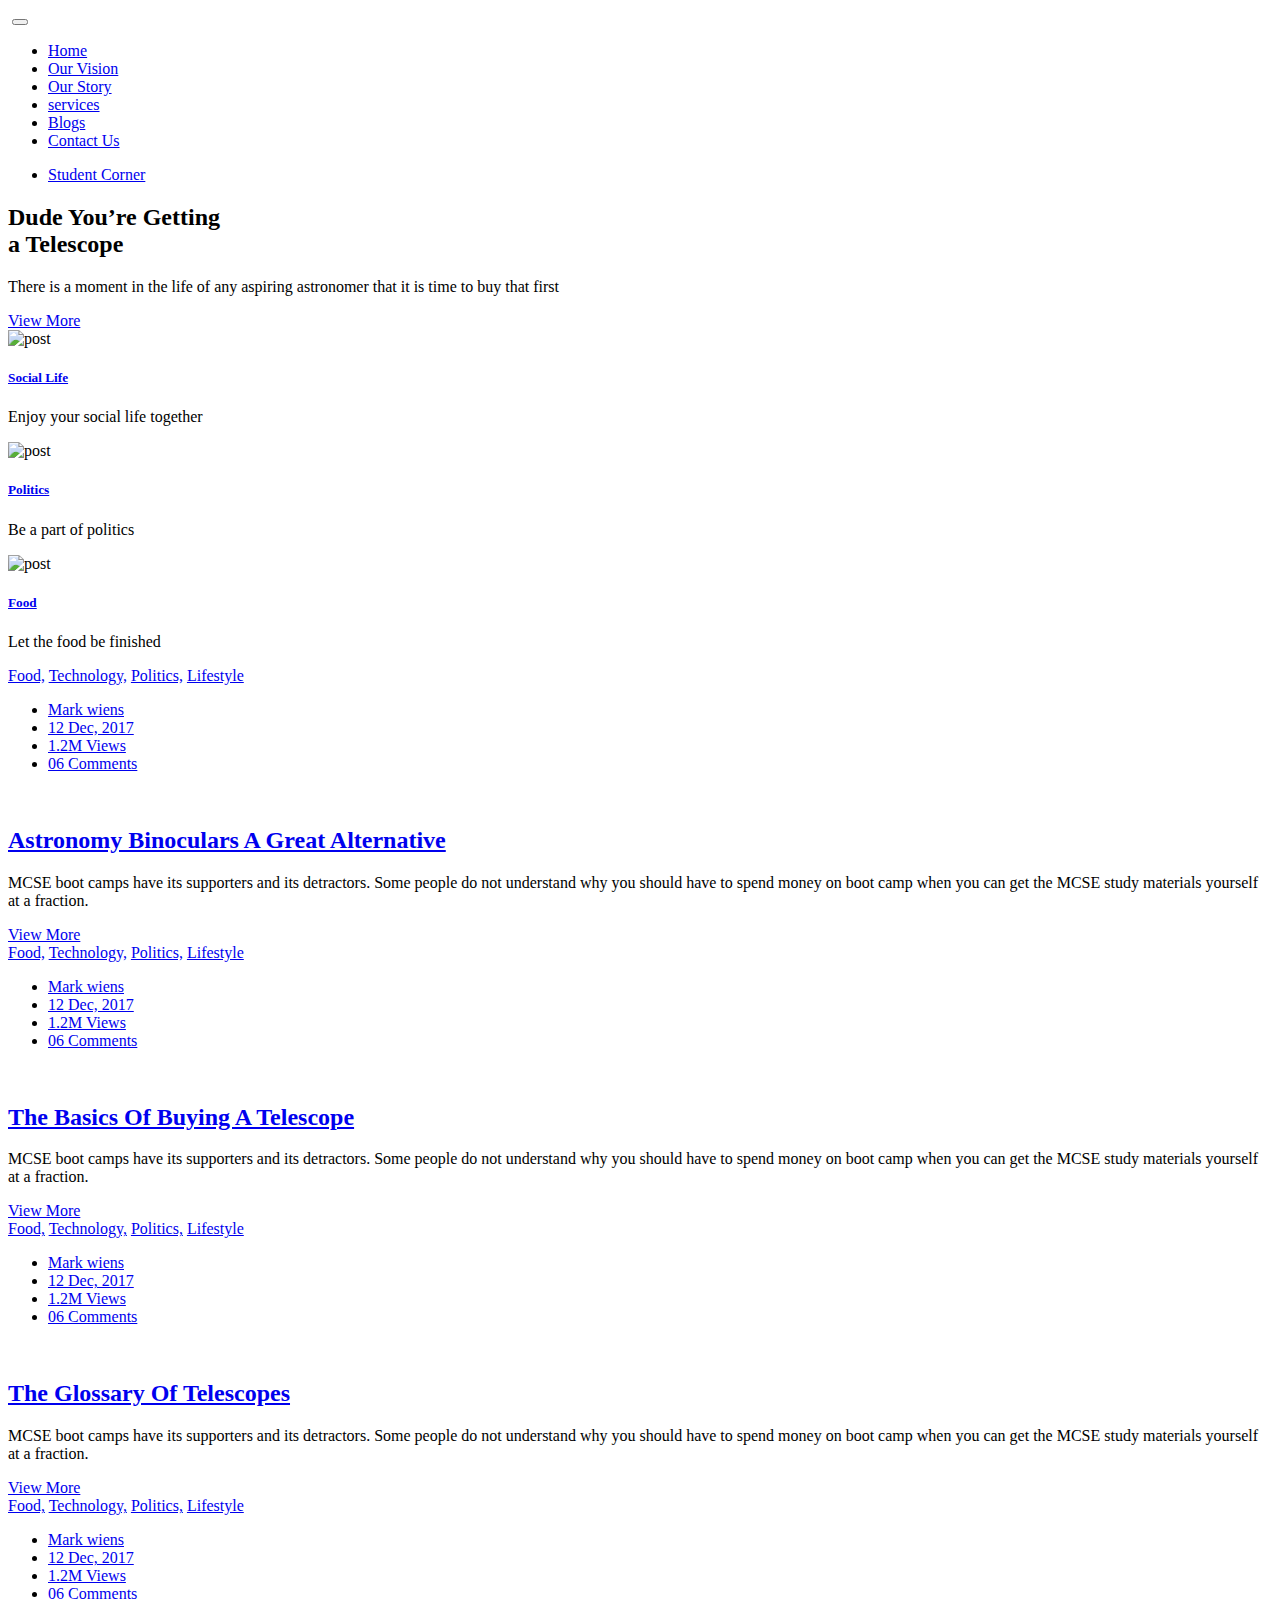
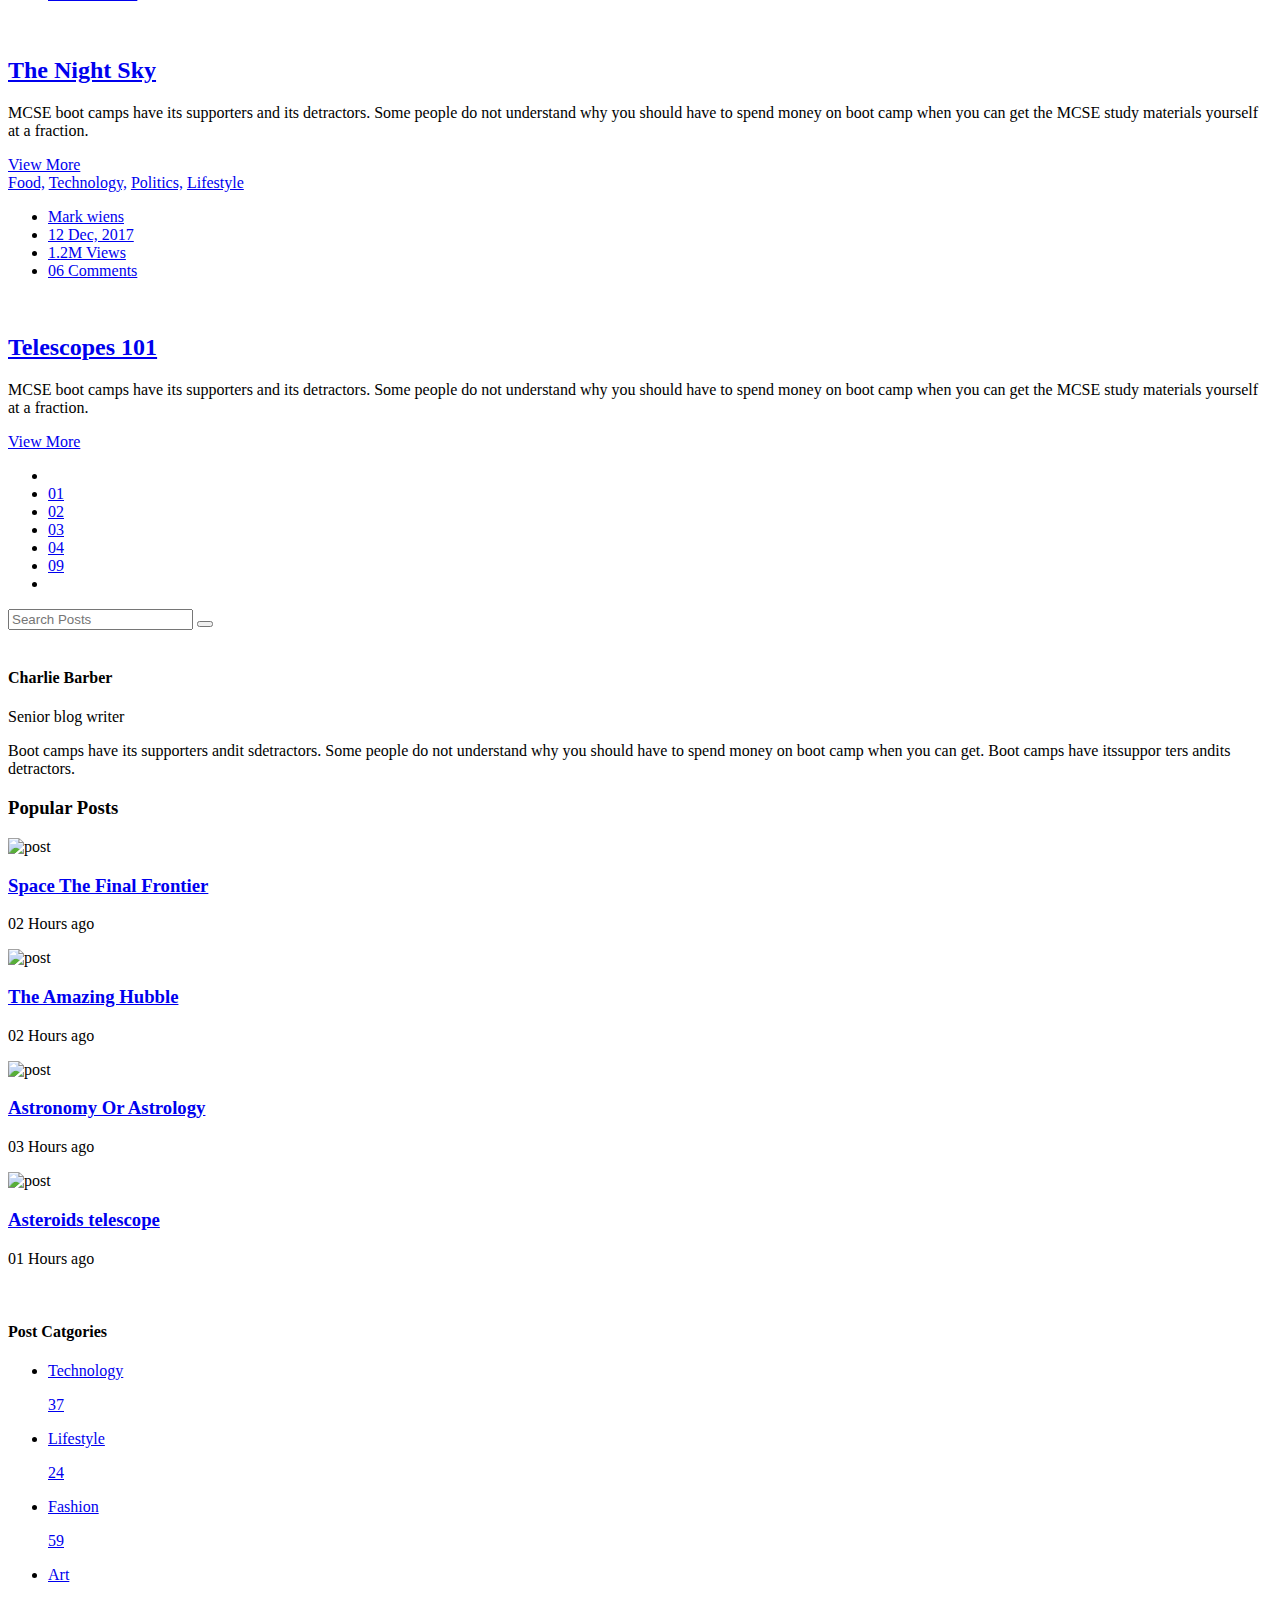
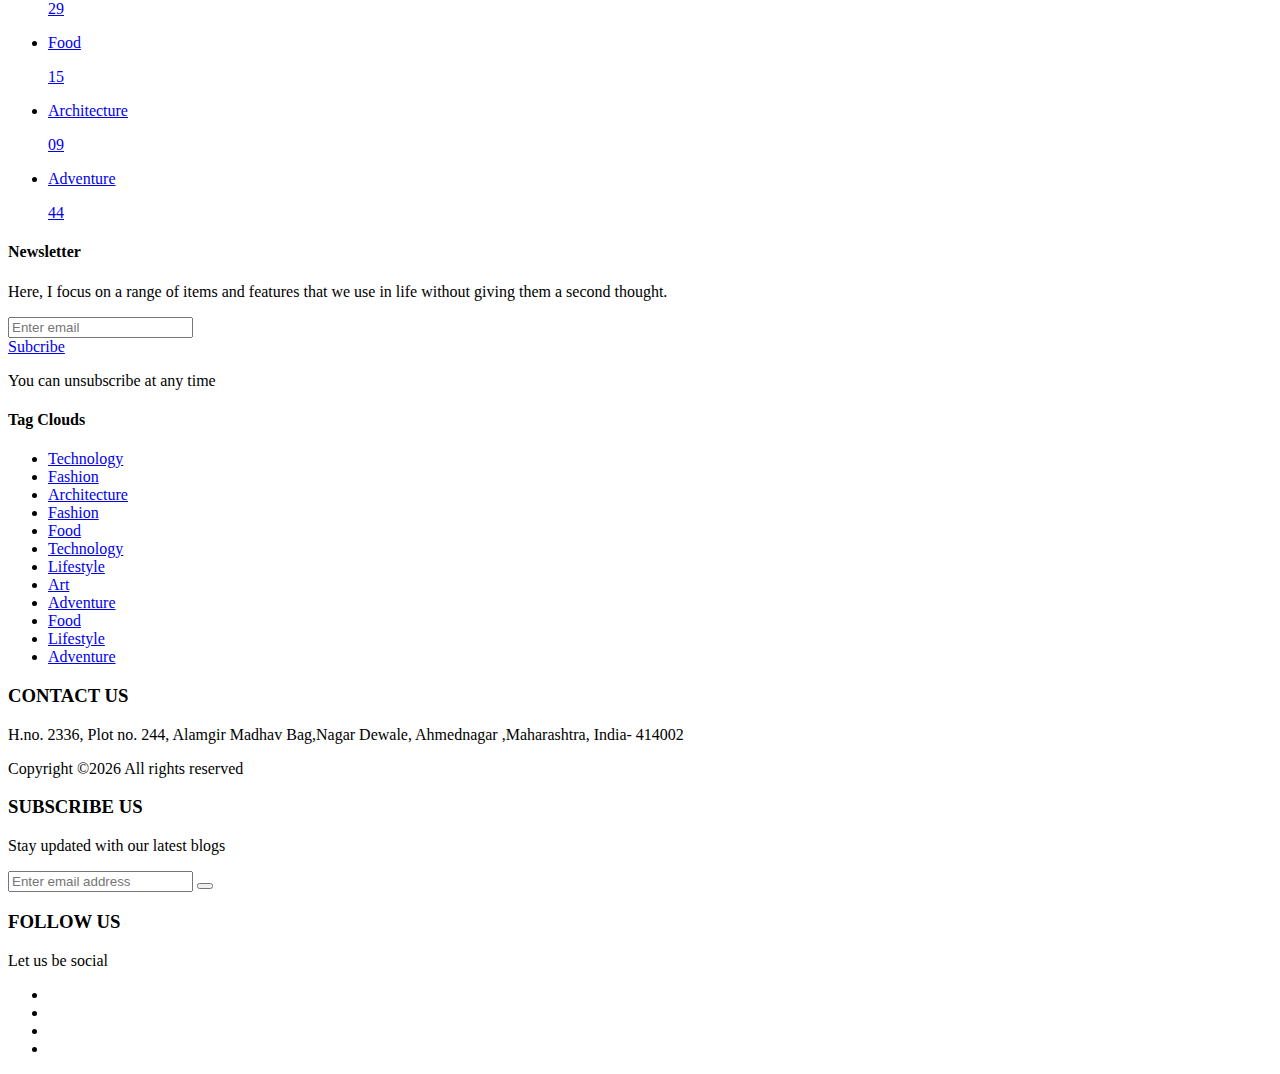
==== blog.html @ 8ffb35a0 "added new item" ====
<!doctype html>
<html lang="en">
    <head>
        <!-- Required meta tags -->
        <meta charset="utf-8">
        <meta name="viewport" content="width=device-width, initial-scale=1, shrink-to-fit=no">
        <link rel="icon" href="img/favicon.png" type="image/png">
        <title>Nexus SaaS</title>
        <!-- Bootstrap CSS -->
        <link rel="stylesheet" href="css/bootstrap.css">
        <link rel="stylesheet" href="vendors/linericon/style.css">
        <link rel="stylesheet" href="css/font-awesome.min.css">
        <link rel="stylesheet" href="vendors/owl-carousel/owl.carousel.min.css">
        <link rel="stylesheet" href="vendors/lightbox/simpleLightbox.css">
        <link rel="stylesheet" href="vendors/nice-select/css/nice-select.css">
        <link rel="stylesheet" href="vendors/animate-css/animate.css">
        <!-- main css -->
        <link rel="stylesheet" href="css/style.css">
        <link rel="stylesheet" href="css/responsive.css">
    </head>
    <body>
        
        <!--================Header Menu Area =================-->
        <header class="header_area">
            <div class="main_menu">
            	<nav class="navbar navbar-expand-lg navbar-light">
					<div class="container box_1620">
						<!-- Brand and toggle get grouped for better mobile display -->
						<a class="navbar-brand logo_h" href="index.html"><img src="img/logo.png" alt=""></a>
						<button class="navbar-toggler" type="button" data-toggle="collapse" data-target="#navbarSupportedContent" aria-controls="navbarSupportedContent" aria-expanded="false" aria-label="Toggle navigation">
							<span class="icon-bar"></span>
							<span class="icon-bar"></span>
							<span class="icon-bar"></span>
						</button>
						<!-- Collect the nav links, forms, and other content for toggling -->
						<div class="collapse navbar-collapse offset" id="navbarSupportedContent">
							<ul class="nav navbar-nav menu_nav justify-content-center">
								<li class="nav-item active"><a class="nav-link" href="index.html">Home</a></li> 
								<li class="nav-item"><a class="nav-link" href="vision.html">Our Vision</a></li> 
								<li class="nav-item"><a class="nav-link" href="our_story.html">Our Story</a>
								<li class="nav-item"><a class="nav-link" href="services.html">services</a>
								<li class="nav-item"><a class="nav-link" href="blogs.html">Blogs</a>
								<li class="nav-item"><a class="nav-link" href="contact.html">Contact Us</a></li>
							</ul>
							<ul class="nav navbar-nav navbar-right">
								<li class="nav-item"><a href="#" class="tickets_btn">Student Corner</a></li>
							</ul>
						</div> 
					</div>
            	</nav>
            </div>
        </header>
        <!--================Header Menu Area =================-->
        
        <!--================Home Banner Area =================-->
        <section class="home_banner_area blog_banner">
            <div class="banner_inner d-flex align-items-center">
            	<div class="overlay bg-parallax" data-stellar-ratio="0.9" data-stellar-vertical-offset="0" data-background=""></div>
				<div class="container">
					<div class="blog_b_text text-center">
						<h2>Dude You’re Getting <br /> a Telescope</h2>
						<p>There is a moment in the life of any aspiring astronomer that it is time to buy that first</p>
						<a class="white_bg_btn" href="#">View More</a>
					</div>
				</div>
            </div>
        </section>
        <!--================End Home Banner Area =================-->
        
        <!--================Blog Categorie Area =================-->
        <section class="blog_categorie_area">
            <div class="container">
                <div class="row">
                    <div class="col-lg-4">
                        <div class="categories_post">
                            <img src="img/blog/cat-post/cat-post-3.jpg" alt="post">
                            <div class="categories_details">
                                <div class="categories_text">
                                    <a href="blog-details.html"><h5>Social Life</h5></a>
                                    <div class="border_line"></div>
                                    <p>Enjoy your social life together</p>
                                </div>
                            </div>
                        </div>
                    </div>
                    <div class="col-lg-4">
                        <div class="categories_post">
                            <img src="img/blog/cat-post/cat-post-2.jpg" alt="post">
                            <div class="categories_details">
                                <div class="categories_text">
                                    <a href="blog-details.html"><h5>Politics</h5></a>
                                    <div class="border_line"></div>
                                    <p>Be a part of politics</p>
                                </div>
                            </div>
                        </div>
                    </div>
                    <div class="col-lg-4">
                        <div class="categories_post">
                            <img src="img/blog/cat-post/cat-post-1.jpg" alt="post">
                            <div class="categories_details">
                                <div class="categories_text">
                                    <a href="blog-details.html"><h5>Food</h5></a>
                                    <div class="border_line"></div>
                                    <p>Let the food be finished</p>
                                </div>
                            </div>
                        </div>
                    </div>
                </div>
            </div>
        </section>
        <!--================Blog Categorie Area =================-->
        
        <!--================Blog Area =================-->
        <section class="blog_area">
            <div class="container">
                <div class="row">
                    <div class="col-lg-8">
                        <div class="blog_left_sidebar">
                            <article class="row blog_item">
                               <div class="col-md-3">
                                   <div class="blog_info text-right">
                                        <div class="post_tag">
                                            <a href="#">Food,</a>
                                            <a class="active" href="#">Technology,</a>
                                            <a href="#">Politics,</a>
                                            <a href="#">Lifestyle</a>
                                        </div>
                                        <ul class="blog_meta list">
                                            <li><a href="#">Mark wiens<i class="lnr lnr-user"></i></a></li>
                                            <li><a href="#">12 Dec, 2017<i class="lnr lnr-calendar-full"></i></a></li>
                                            <li><a href="#">1.2M Views<i class="lnr lnr-eye"></i></a></li>
                                            <li><a href="#">06 Comments<i class="lnr lnr-bubble"></i></a></li>
                                        </ul>
                                    </div>
                               </div>
                                <div class="col-md-9">
                                    <div class="blog_post">
                                        <img src="img/blog/main-blog/m-blog-1.jpg" alt="">
                                        <div class="blog_details">
                                            <a href="single-blog.html"><h2>Astronomy Binoculars A Great Alternative</h2></a>
                                            <p>MCSE boot camps have its supporters and its detractors. Some people do not understand why you should have to spend money on boot camp when you can get the MCSE study materials yourself at a fraction.</p>
                                            <a href="single-blog.html" class="blog_btn">View More</a>
                                        </div>
                                    </div>
                                </div>
                            </article>
                            <article class="row blog_item">
                               <div class="col-md-3">
                                   <div class="blog_info text-right">
                                        <div class="post_tag">
                                            <a href="#">Food,</a>
                                            <a class="active" href="#">Technology,</a>
                                            <a href="#">Politics,</a>
                                            <a href="#">Lifestyle</a>
                                        </div>
                                        <ul class="blog_meta list">
                                            <li><a href="#">Mark wiens<i class="lnr lnr-user"></i></a></li>
                                            <li><a href="#">12 Dec, 2017<i class="lnr lnr-calendar-full"></i></a></li>
                                            <li><a href="#">1.2M Views<i class="lnr lnr-eye"></i></a></li>
                                            <li><a href="#">06 Comments<i class="lnr lnr-bubble"></i></a></li>
                                        </ul>
                                    </div>
                               </div>
                                <div class="col-md-9">
                                    <div class="blog_post">
                                        <img src="img/blog/main-blog/m-blog-2.jpg" alt="">
                                        <div class="blog_details">
                                            <a href="single-blog.html"><h2>The Basics Of Buying A Telescope</h2></a>
                                            <p>MCSE boot camps have its supporters and its detractors. Some people do not understand why you should have to spend money on boot camp when you can get the MCSE study materials yourself at a fraction.</p>
                                            <a href="single-blog.html" class="blog_btn">View More</a>
                                        </div>
                                    </div>
                                </div>
                            </article>
                            <article class="row blog_item">
                               <div class="col-md-3">
                                   <div class="blog_info text-right">
                                        <div class="post_tag">
                                            <a href="#">Food,</a>
                                            <a class="active" href="#">Technology,</a>
                                            <a href="#">Politics,</a>
                                            <a href="#">Lifestyle</a>
                                        </div>
                                        <ul class="blog_meta list">
                                            <li><a href="#">Mark wiens<i class="lnr lnr-user"></i></a></li>
                                            <li><a href="#">12 Dec, 2017<i class="lnr lnr-calendar-full"></i></a></li>
                                            <li><a href="#">1.2M Views<i class="lnr lnr-eye"></i></a></li>
                                            <li><a href="#">06 Comments<i class="lnr lnr-bubble"></i></a></li>
                                        </ul>
                                    </div>
                               </div>
                                <div class="col-md-9">
                                    <div class="blog_post">
                                        <img src="img/blog/main-blog/m-blog-3.jpg" alt="">
                                        <div class="blog_details">
                                            <a href="single-blog.html"><h2>The Glossary Of Telescopes</h2></a>
                                            <p>MCSE boot camps have its supporters and its detractors. Some people do not understand why you should have to spend money on boot camp when you can get the MCSE study materials yourself at a fraction.</p>
                                            <a href="single-blog.html" class="blog_btn">View More</a>
                                        </div>
                                    </div>
                                </div>
                            </article>
                            <article class="row blog_item">
                               <div class="col-md-3">
                                   <div class="blog_info text-right">
                                        <div class="post_tag">
                                            <a href="#">Food,</a>
                                            <a class="active" href="#">Technology,</a>
                                            <a href="#">Politics,</a>
                                            <a href="#">Lifestyle</a>
                                        </div>
                                        <ul class="blog_meta list">
                                            <li><a href="#">Mark wiens<i class="lnr lnr-user"></i></a></li>
                                            <li><a href="#">12 Dec, 2017<i class="lnr lnr-calendar-full"></i></a></li>
                                            <li><a href="#">1.2M Views<i class="lnr lnr-eye"></i></a></li>
                                            <li><a href="#">06 Comments<i class="lnr lnr-bubble"></i></a></li>
                                        </ul>
                                    </div>
                               </div>
                                <div class="col-md-9">
                                    <div class="blog_post">
                                        <img src="img/blog/main-blog/m-blog-4.jpg" alt="">
                                        <div class="blog_details">
                                            <a href="single-blog.html"><h2>The Night Sky</h2></a>
                                            <p>MCSE boot camps have its supporters and its detractors. Some people do not understand why you should have to spend money on boot camp when you can get the MCSE study materials yourself at a fraction.</p>
                                            <a href="single-blog.html" class="blog_btn">View More</a>
                                        </div>
                                    </div>
                                </div>
                            </article>
                            <article class="row blog_item">
                               <div class="col-md-3">
                                   <div class="blog_info text-right">
                                        <div class="post_tag">
                                            <a href="#">Food,</a>
                                            <a class="active" href="#">Technology,</a>
                                            <a href="#">Politics,</a>
                                            <a href="#">Lifestyle</a>
                                        </div>
                                        <ul class="blog_meta list">
                                            <li><a href="#">Mark wiens<i class="lnr lnr-user"></i></a></li>
                                            <li><a href="#">12 Dec, 2017<i class="lnr lnr-calendar-full"></i></a></li>
                                            <li><a href="#">1.2M Views<i class="lnr lnr-eye"></i></a></li>
                                            <li><a href="#">06 Comments<i class="lnr lnr-bubble"></i></a></li>
                                        </ul>
                                    </div>
                               </div>
                                <div class="col-md-9">
                                    <div class="blog_post">
                                        <img src="img/blog/main-blog/m-blog-5.jpg" alt="">
                                        <div class="blog_details">
                                            <a href="single-blog.html"><h2>Telescopes 101</h2></a>
                                            <p>MCSE boot camps have its supporters and its detractors. Some people do not understand why you should have to spend money on boot camp when you can get the MCSE study materials yourself at a fraction.</p>
                                            <a href="single-blog.html" class="blog_btn">View More</a>
                                        </div>
                                    </div>
                                </div>
                            </article>
                            <nav class="blog-pagination justify-content-center d-flex">
		                        <ul class="pagination">
		                            <li class="page-item">
		                                <a href="#" class="page-link" aria-label="Previous">
		                                    <span aria-hidden="true">
		                                        <span class="lnr lnr-chevron-left"></span>
		                                    </span>
		                                </a>
		                            </li>
		                            <li class="page-item"><a href="#" class="page-link">01</a></li>
		                            <li class="page-item active"><a href="#" class="page-link">02</a></li>
		                            <li class="page-item"><a href="#" class="page-link">03</a></li>
		                            <li class="page-item"><a href="#" class="page-link">04</a></li>
		                            <li class="page-item"><a href="#" class="page-link">09</a></li>
		                            <li class="page-item">
		                                <a href="#" class="page-link" aria-label="Next">
		                                    <span aria-hidden="true">
		                                        <span class="lnr lnr-chevron-right"></span>
		                                    </span>
		                                </a>
		                            </li>
		                        </ul>
		                    </nav>
                        </div>
                    </div>
                    <div class="col-lg-4">
                        <div class="blog_right_sidebar">
                            <aside class="single_sidebar_widget search_widget">
                                <div class="input-group">
                                    <input type="text" class="form-control" placeholder="Search Posts">
                                    <span class="input-group-btn">
                                        <button class="btn btn-default" type="button"><i class="lnr lnr-magnifier"></i></button>
                                    </span>
                                </div><!-- /input-group -->
                                <div class="br"></div>
                            </aside>
                            <aside class="single_sidebar_widget author_widget">
                                <img class="author_img rounded-circle" src="img/blog/author.png" alt="">
                                <h4>Charlie Barber</h4>
                                <p>Senior blog writer</p>
                                <div class="social_icon">
                                    <a href="#"><i class="fa fa-facebook"></i></a>
                                    <a href="#"><i class="fa fa-twitter"></i></a>
                                    <a href="#"><i class="fa fa-github"></i></a>
                                    <a href="#"><i class="fa fa-behance"></i></a>
                                </div>
                                <p>Boot camps have its supporters andit sdetractors. Some people do not understand why you should have to spend money on boot camp when you can get. Boot camps have itssuppor ters andits detractors.</p>
                                <div class="br"></div>
                            </aside>
                            <aside class="single_sidebar_widget popular_post_widget">
                                <h3 class="widget_title">Popular Posts</h3>
                                <div class="media post_item">
                                    <img src="img/blog/popular-post/post1.jpg" alt="post">
                                    <div class="media-body">
                                        <a href="blog-details.html"><h3>Space The Final Frontier</h3></a>
                                        <p>02 Hours ago</p>
                                    </div>
                                </div>
                                <div class="media post_item">
                                    <img src="img/blog/popular-post/post2.jpg" alt="post">
                                    <div class="media-body">
                                        <a href="blog-details.html"><h3>The Amazing Hubble</h3></a>
                                        <p>02 Hours ago</p>
                                    </div>
                                </div>
                                <div class="media post_item">
                                    <img src="img/blog/popular-post/post3.jpg" alt="post">
                                    <div class="media-body">
                                        <a href="blog-details.html"><h3>Astronomy Or Astrology</h3></a>
                                        <p>03 Hours ago</p>
                                    </div>
                                </div>
                                <div class="media post_item">
                                    <img src="img/blog/popular-post/post4.jpg" alt="post">
                                    <div class="media-body">
                                        <a href="blog-details.html"><h3>Asteroids telescope</h3></a>
                                        <p>01 Hours ago</p>
                                    </div>
                                </div>
                                <div class="br"></div>
                            </aside>
                            <aside class="single_sidebar_widget ads_widget">
                                <a href="#"><img class="img-fluid" src="img/blog/add.jpg" alt=""></a>
                                <div class="br"></div>
                            </aside>
                            <aside class="single_sidebar_widget post_category_widget">
                                <h4 class="widget_title">Post Catgories</h4>
                                <ul class="list cat-list">
                                    <li>
                                        <a href="#" class="d-flex justify-content-between">
                                            <p>Technology</p>
                                            <p>37</p>
                                        </a>
                                    </li>
                                    <li>
                                        <a href="#" class="d-flex justify-content-between">
                                            <p>Lifestyle</p>
                                            <p>24</p>
                                        </a>
                                    </li>
                                    <li>
                                        <a href="#" class="d-flex justify-content-between">
                                            <p>Fashion</p>
                                            <p>59</p>
                                        </a>
                                    </li>
                                    <li>
                                        <a href="#" class="d-flex justify-content-between">
                                            <p>Art</p>
                                            <p>29</p>
                                        </a>
                                    </li>
                                    <li>
                                        <a href="#" class="d-flex justify-content-between">
                                            <p>Food</p>
                                            <p>15</p>
                                        </a>
                                    </li>
                                    <li>
                                        <a href="#" class="d-flex justify-content-between">
                                            <p>Architecture</p>
                                            <p>09</p>
                                        </a>
                                    </li>
                                    <li>
                                        <a href="#" class="d-flex justify-content-between">
                                            <p>Adventure</p>
                                            <p>44</p>
                                        </a>
                                    </li>															
                                </ul>
                                <div class="br"></div>
                            </aside>
                            <aside class="single-sidebar-widget newsletter_widget">
                                <h4 class="widget_title">Newsletter</h4>
                                <p>
                                Here, I focus on a range of items and features that we use in life without
                                giving them a second thought.
                                </p>
                                <div class="form-group d-flex flex-row">
                                    <div class="input-group">
                                        <div class="input-group-prepend">
                                            <div class="input-group-text"><i class="fa fa-envelope" aria-hidden="true"></i></div>
                                        </div>
                                        <input type="text" class="form-control" id="inlineFormInputGroup" placeholder="Enter email" onfocus="this.placeholder = ''" onblur="this.placeholder = 'Enter email'">
                                    </div>
                                    <a href="#" class="bbtns">Subcribe</a>
                                </div>	
                                <p class="text-bottom">You can unsubscribe at any time</p>	
                                <div class="br"></div>							
                            </aside>
                            <aside class="single-sidebar-widget tag_cloud_widget">
                                <h4 class="widget_title">Tag Clouds</h4>
                                <ul class="list">
                                    <li><a href="#">Technology</a></li>
                                    <li><a href="#">Fashion</a></li>
                                    <li><a href="#">Architecture</a></li>
                                    <li><a href="#">Fashion</a></li>
                                    <li><a href="#">Food</a></li>
                                    <li><a href="#">Technology</a></li>
                                    <li><a href="#">Lifestyle</a></li>
                                    <li><a href="#">Art</a></li>
                                    <li><a href="#">Adventure</a></li>
                                    <li><a href="#">Food</a></li>
                                    <li><a href="#">Lifestyle</a></li>
                                    <li><a href="#">Adventure</a></li>
                                </ul>
                            </aside>
                        </div>
                    </div>
                </div>
            </div>
        </section>
        <!--================Blog Area =================-->
        
        <!--================Footer Area =================-->
        <footer class="footer_area p_120">
        	<div class="container">
        		<div class="row footer_inner">
        			<div class="col-lg-5 col-sm-6">
        				<aside class="f_widget ab_widget">
        					<div class="f_title">
        						<h3>CONTACT US</h3>
        					</div>
        					<p>H.no. 2336, Plot no. 244, Alamgir Madhav Bag,Nagar Dewale, Ahmednagar ,Maharashtra, India- 414002</p>
        					<p>Copyright &copy;<script>document.write(new Date().getFullYear());</script> All rights reserved 
        				</aside>
        			</div>
        			<div class="col-lg-5 col-sm-6">
        				<aside class="f_widget news_widget">
        					<div class="f_title">
        						<h3>SUBSCRIBE US</h3>
        					</div>
        					<p>Stay updated with our latest blogs</p>
        					<div id="mc_embed_signup">
                                <form target="_blank" action="https://spondonit.us12.list-manage.com/subscribe/post?u=1462626880ade1ac87bd9c93a&amp;id=92a4423d01" method="get" class="subscribe_form relative">
                                	<div class="input-group d-flex flex-row">
                                        <input name="EMAIL" placeholder="Enter email address" onfocus="this.placeholder = ''" onblur="this.placeholder = 'Email Address '" required="" type="email">
                                        <button class="btn sub-btn"><span class="lnr lnr-arrow-right"></span></button>		
                                    </div>				
                                    <div class="mt-10 info"></div>
                                </form>
                            </div>
        				</aside>
        			</div>
        			<div class="col-lg-2">
        				<aside class="f_widget social_widget">
        					<div class="f_title">
        						<h3>FOLLOW US</h3>
        					</div>
        					<p>Let us be social</p>
        					<ul class="list">
        						<li><a href="#"><i class="fa fa-facebook"></i></a></li>
							<li><a href="#"><i class="fa fa-instagram"></i></a></li>
							<li><a href="#"><i class="fa fa-linkedin"></i></a></li>
        						<li><a href="#"><i class="fa fa-twitter"></i></a></li>
        					</ul>
        				</aside>
        			</div>
        		</div>
        	</div>
        </footer>
        <!--================End Footer Area =================-->
        
        
        
        
        <!-- Optional JavaScript -->
        <!-- jQuery first, then Popper.js, then Bootstrap JS -->
        <script src="js/jquery-3.2.1.min.js"></script>
        <script src="js/popper.js"></script>
        <script src="js/bootstrap.min.js"></script>
        <script src="js/stellar.js"></script>
        <script src="vendors/lightbox/simpleLightbox.min.js"></script>
        <script src="vendors/nice-select/js/jquery.nice-select.min.js"></script>
        <script src="vendors/isotope/imagesloaded.pkgd.min.js"></script>
        <script src="vendors/isotope/isotope-min.js"></script>
        <script src="vendors/owl-carousel/owl.carousel.min.js"></script>
        <script src="js/jquery.ajaxchimp.min.js"></script>
        <script src="js/mail-script.js"></script>
        <script src="vendors/counter-up/jquery.waypoints.min.js"></script>
        <script src="vendors/counter-up/jquery.counterup.min.js"></script>
        <script src="js/theme.js"></script>
    </body>
</html>
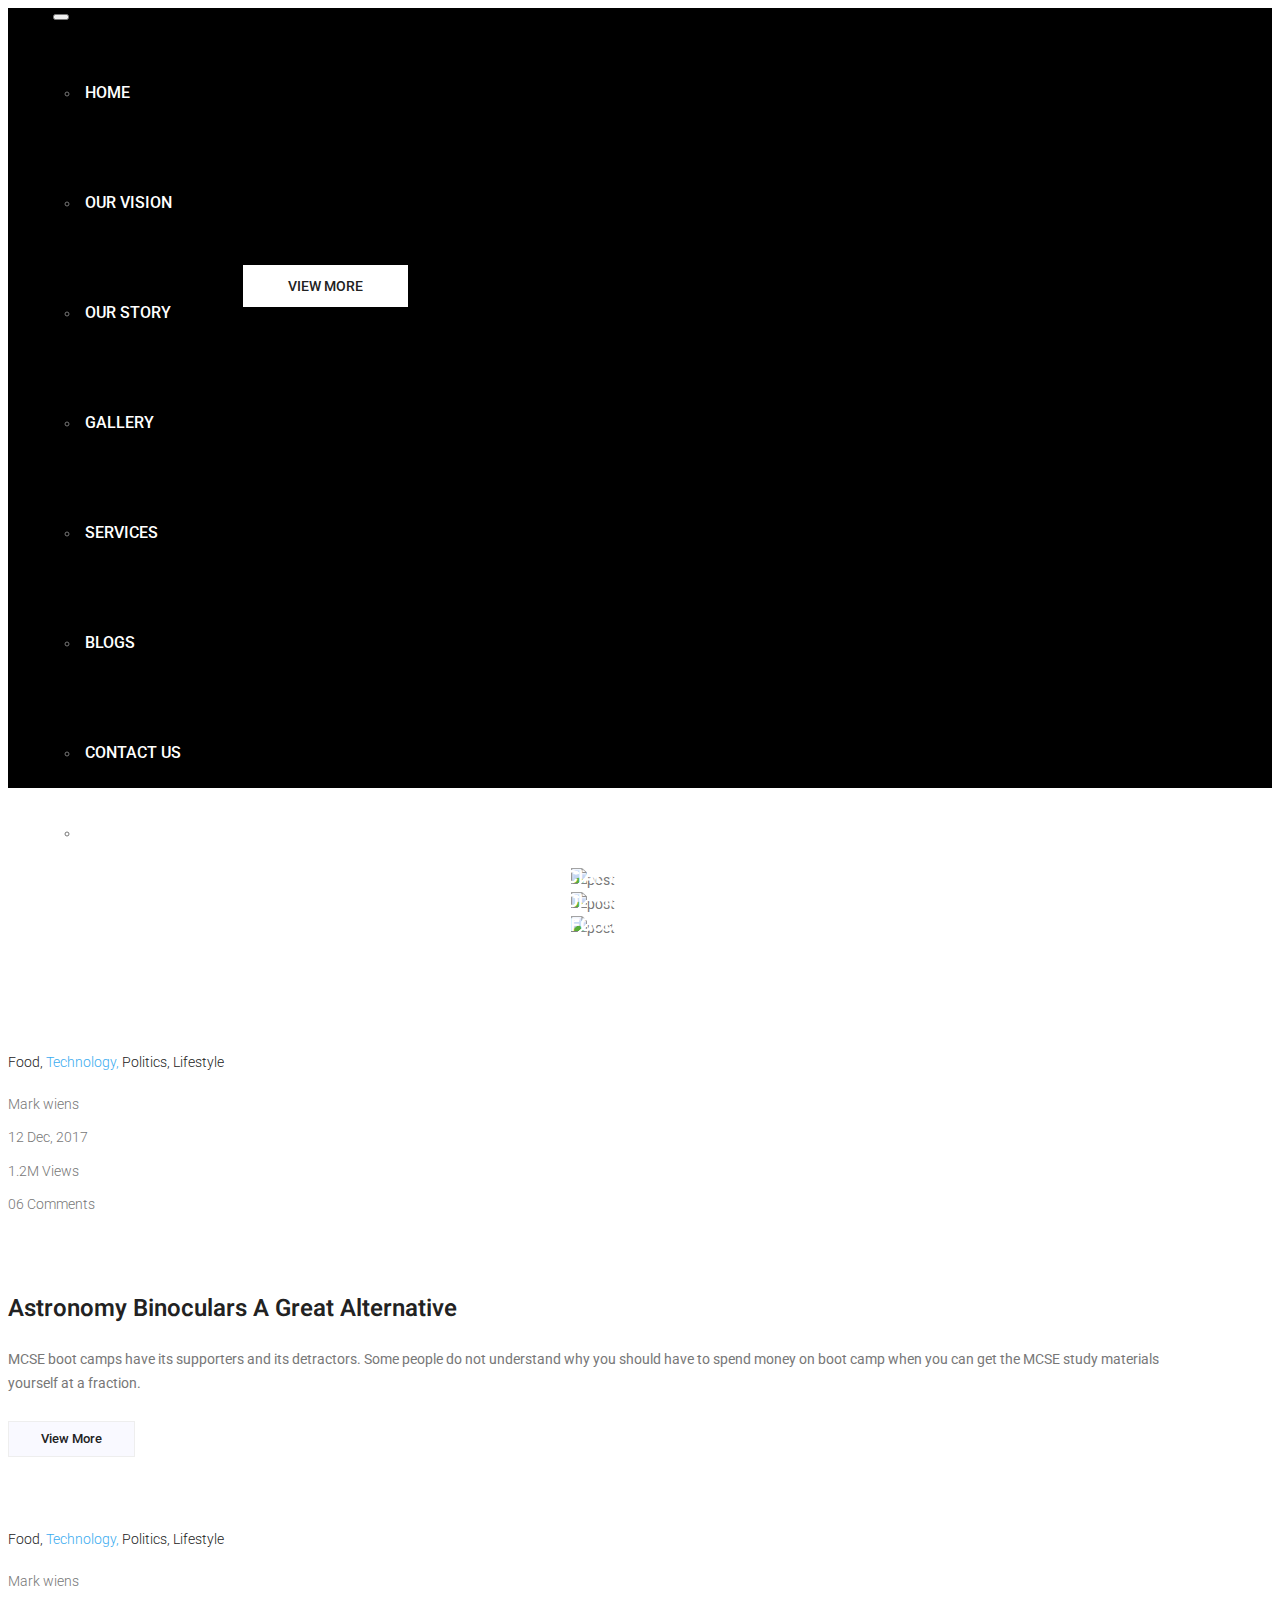
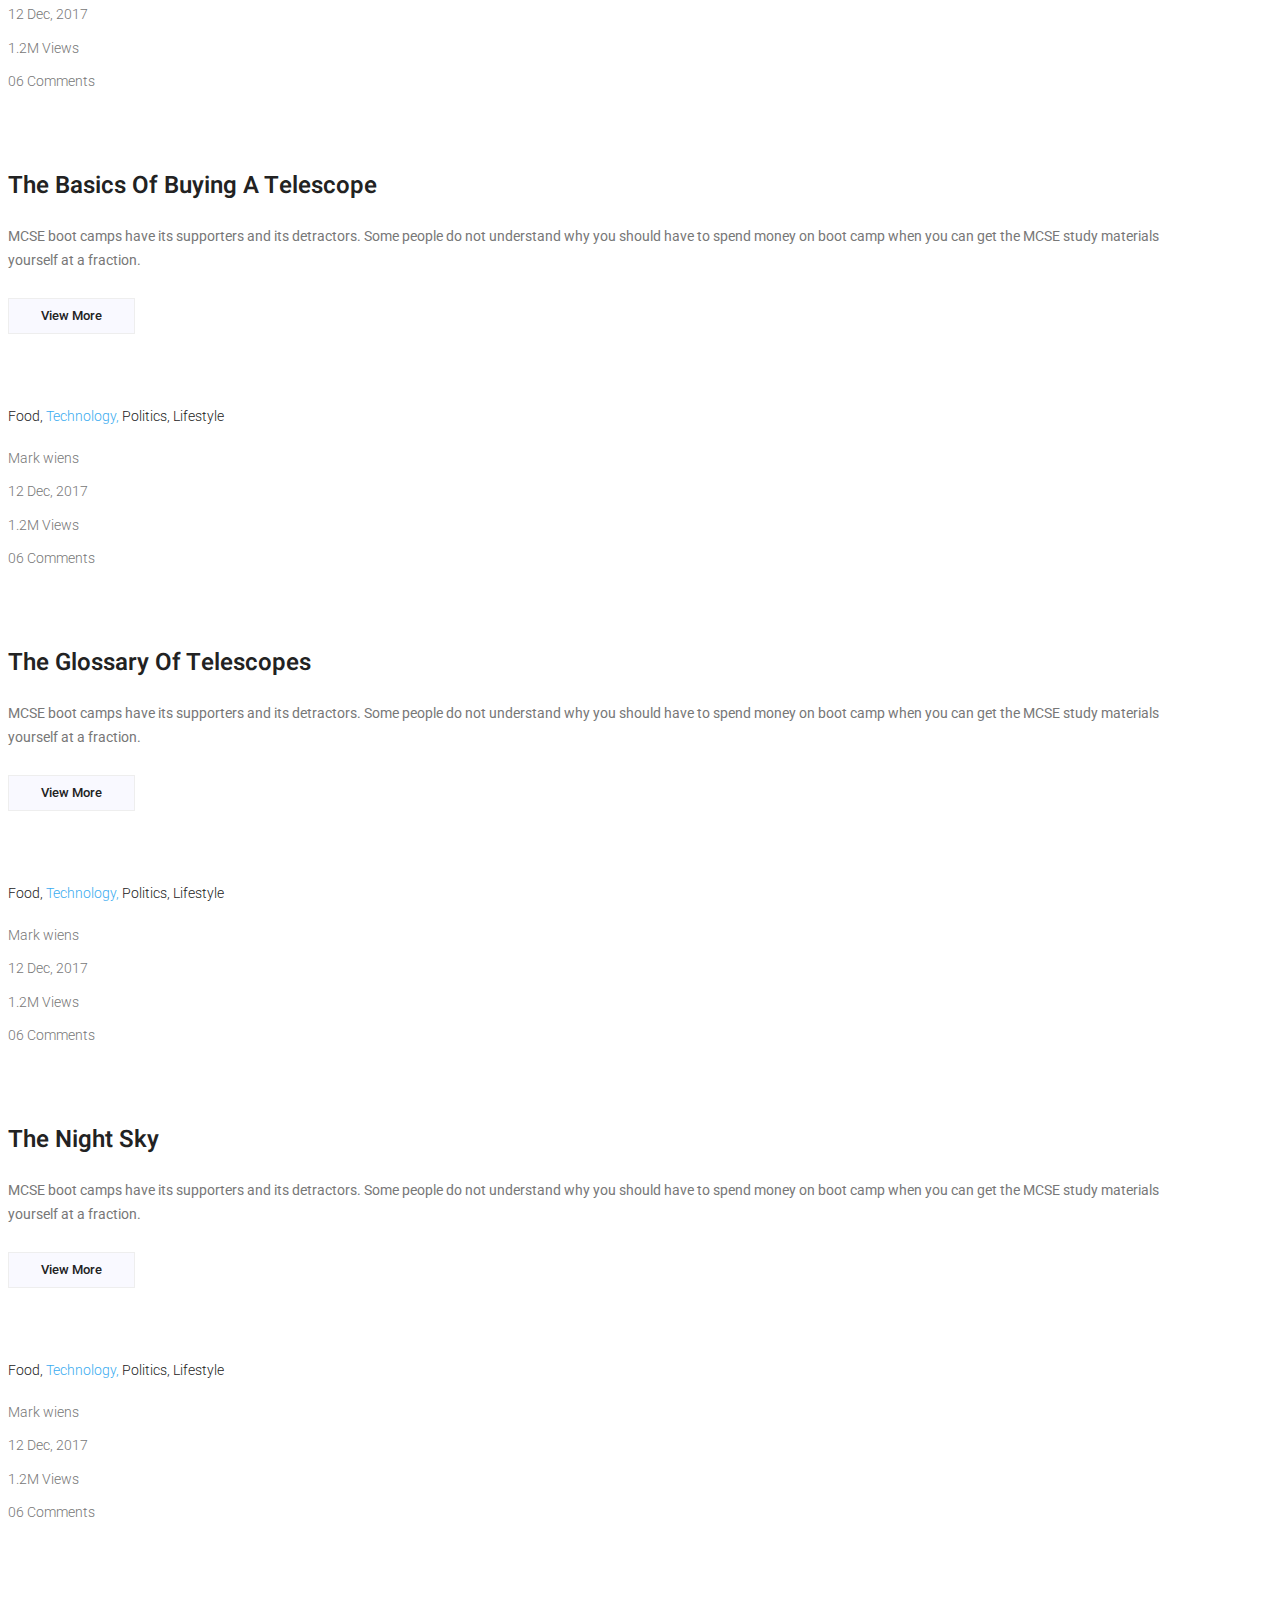
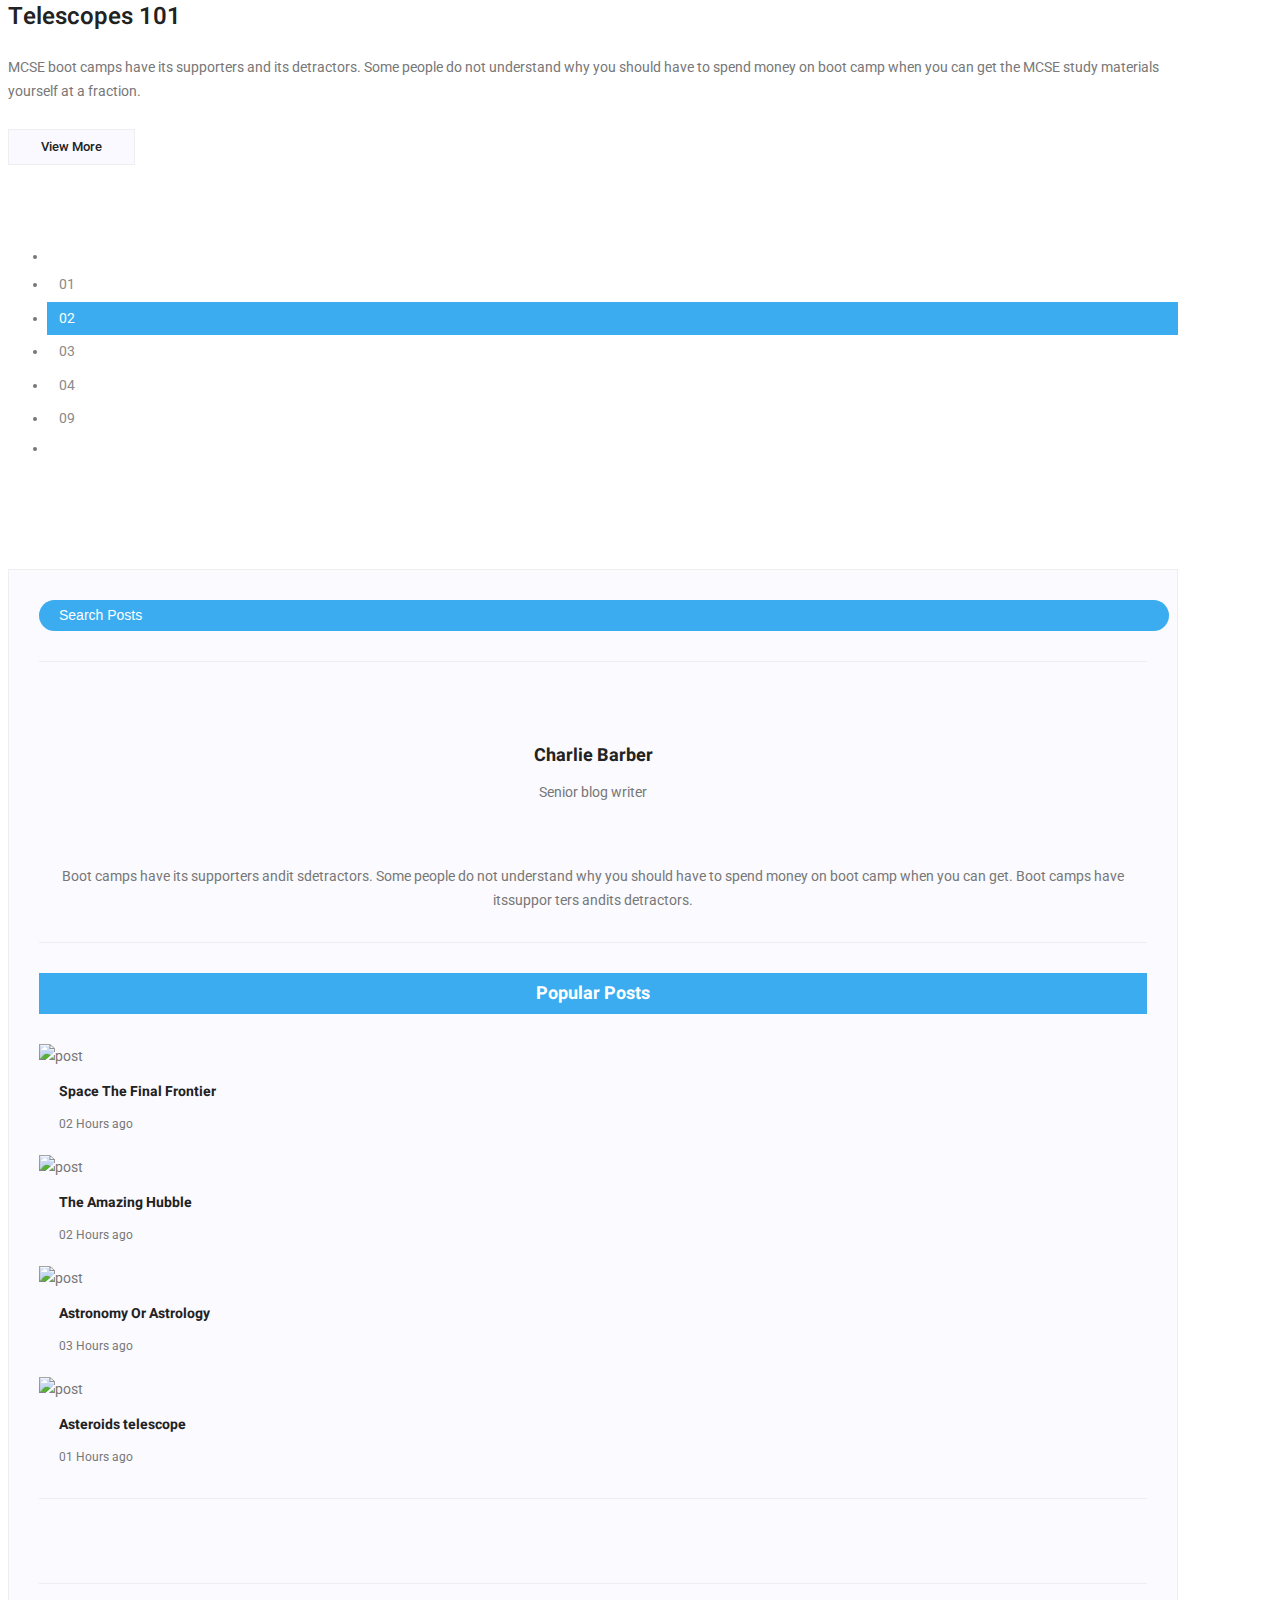
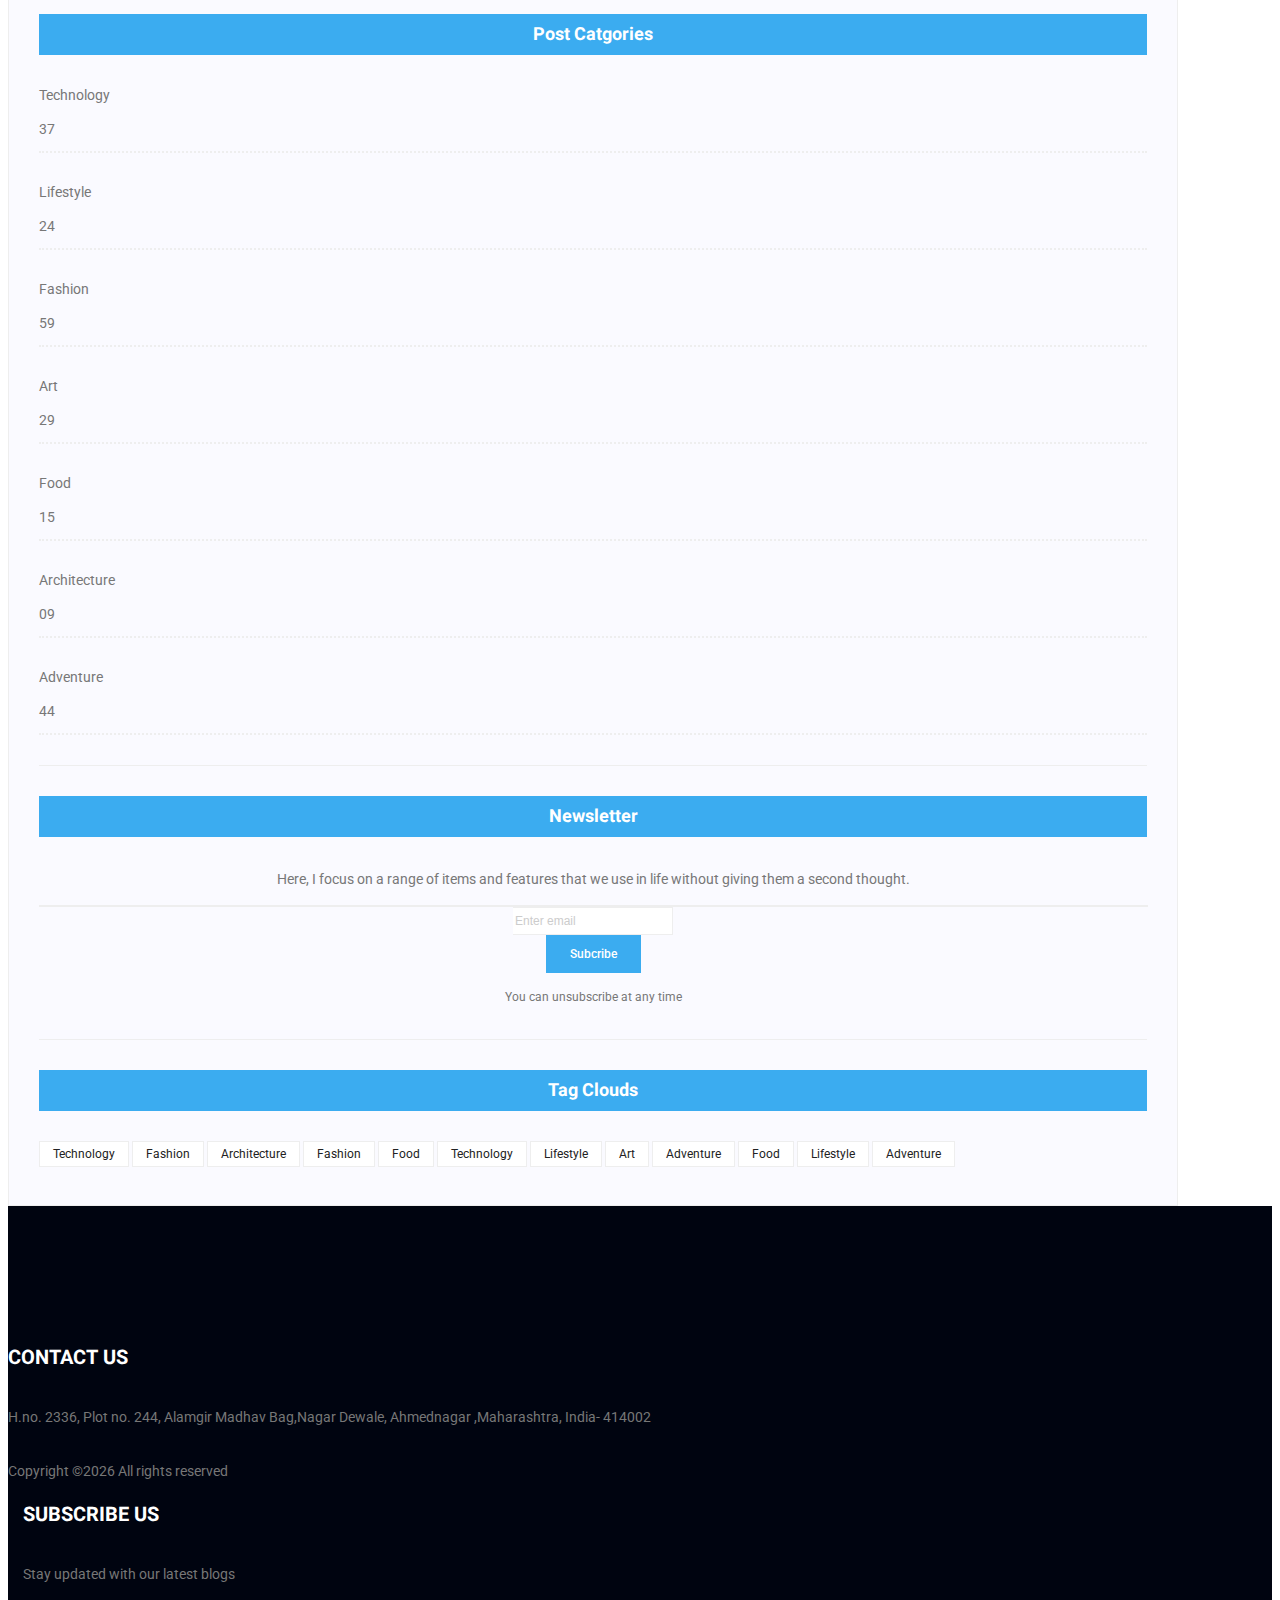
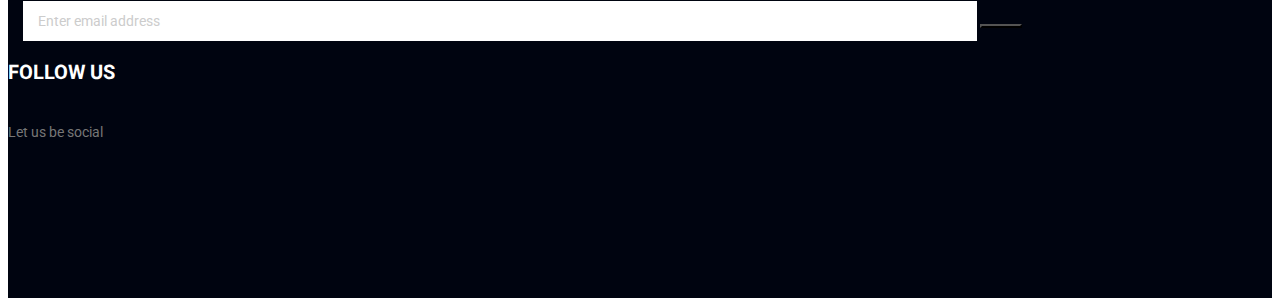
==== commit b7d0668a: "Merge fa4707c15097617b3b16db8743181eaae27cf9bd into a3226233fa8c7cb6cc56453df66d49833c48c973" ====
--- a/blog.html
+++ b/blog.html
@@ -33,18 +33,22 @@
 							<span class="icon-bar"></span>
 						</button>
 						<!-- Collect the nav links, forms, and other content for toggling -->
+						<nav class="navbar navbar-expand-lg fixed-top">
 						<div class="collapse navbar-collapse offset" id="navbarSupportedContent">
 							<ul class="nav navbar-nav menu_nav justify-content-center">
+							<ul class="nav ml-auto">
 								<li class="nav-item active"><a class="nav-link" href="index.html">Home</a></li> 
 								<li class="nav-item"><a class="nav-link" href="vision.html">Our Vision</a></li> 
 								<li class="nav-item"><a class="nav-link" href="our_story.html">Our Story</a>
+								<li class="nav-item"><a class="nav-link" href="gallery.html">gallery</a>
 								<li class="nav-item"><a class="nav-link" href="services.html">services</a>
-								<li class="nav-item"><a class="nav-link" href="blogs.html">Blogs</a>
+								<li class="nav-item"><a class="nav-link" href="blogs.html">blogs</a>
 								<li class="nav-item"><a class="nav-link" href="contact.html">Contact Us</a></li>
+							<li class="nav-item"><a href="#" class="tickets_btn">Student Corner</a></li>
 							</ul>
-							<ul class="nav navbar-nav navbar-right">
-								<li class="nav-item"><a href="#" class="tickets_btn">Student Corner</a></li>
-							</ul>
+							<!--<ul class="nav navbar-nav navbar-right">
+								
+							</ul>-->
 						</div> 
 					</div>
             	</nav>
--- a/css/style.css
+++ b/css/style.css
@@ -0,0 +1,3025 @@
+/*----------------------------------------------------
+@File: Default Styles
+@Author: Rocky Ahmed
+@URL: http://wethemez.com
+Author E-mail: rockybd1995@gmail.com
+
+This file contains the styling for the actual theme, this
+is the file you need to edit to change the look of the
+theme.
+---------------------------------------------------- */
+/*=====================================================================
+@Template Name: HostHub Construction 
+@Author: Rocky Ahmed
+@Developed By: Rocky Ahmed
+@Developer URL: http://rocky.wethemez.com
+Author E-mail: rockybd1995@gmail.com
+
+@Default Styles
+
+Table of Content:
+01/ Variables
+02/ predefin
+03/ header
+04/ button
+05/ banner
+06/ breadcrumb
+07/ about
+08/ team
+09/ project 
+10/ price 
+11/ team 
+12/ blog 
+13/ video  
+14/ features  
+15/ career  
+16/ contact 
+17/ footer
+
+=====================================================================*/
+/*----------------------------------------------------*/
+/*font Variables*/
+/*Color Variables*/
+/*=================== fonts ====================*/
+@import url("https://fonts.googleapis.com/css?family=Heebo:300,400,500,700|Roboto:300,400,500,700");
+/*---------------------------------------------------- */
+/*----------------------------------------------------*/
+.list {
+  list-style: none;
+  margin: 0px;
+  padding: 0px; }
+
+a {
+  text-decoration: none;
+  transition: all 0.3s ease-in-out; }
+  a:hover, a:focus {
+    text-decoration: none;
+    outline: none; }
+
+.row.m0 {
+  margin: 0px; }
+
+body {
+  line-height: 24px;
+  font-size: 14px;
+  font-family: "Roboto", sans-serif;
+  font-weight: normal;
+  color: #777777; }
+
+h1, h2, h3, h4, h5, h6 {
+  font-family: "Heebo", sans-serif;
+  font-weight: bold; }
+
+button:focus {
+  outline: none;
+  box-shadow: none; }
+
+.p_120 {
+  padding-top: 120px;
+  padding-bottom: 120px; }
+
+.pad_top {
+  padding-top: 120px; }
+
+.pad_btm {
+  padding-bottom: 120px; }
+
+.mt-25 {
+  margin-top: 25px; }
+
+.p0 {
+  padding-left: 0px;
+  padding-right: 0px; }
+
+@media (min-width: 1200px) {
+  .container {
+    max-width: 1170px; } }
+
+@media (min-width: 1620px) {
+  .box_1620 {
+    max-width: 1650px;
+    margin: auto; } }
+.white_bg {
+  background: #fff !important; }
+
+/* Main Title Area css
+============================================================================================ */
+.main_title {
+  text-align: center;
+  margin-bottom: 75px; }
+  .main_title h2 {
+    font-family: "Heebo", sans-serif;
+    font-size: 36px;
+    color: #222222;
+    font-weight: bold;
+    margin-bottom: 15px;
+    text-transform: uppercase; }
+  .main_title p {
+    font-size: 14px;
+    font-family: "Roboto", sans-serif;
+    line-height: 24px;
+    color: #777777;
+    margin-bottom: 0px;
+    max-width: 570px;
+    margin: auto; }
+  .main_title.white h2 {
+    color: #fff; }
+  .main_title.white p {
+    color: #fff;
+    opacity: .6; }
+
+/* End Main Title Area css
+============================================================================================ */
+/*---------------------------------------------------- */
+/*----------------------------------------------------*/
+.header_area {
+  position: absolute;
+  width: 30%;
+  top: 0;
+  left: 0;
+  z-index: 99;
+  transition: background 0.4s, all 0.3s linear; }
+  .header_area .navbar-brand {
+    margin-right: 50px; }
+  .header_area .menu_nav {
+    width: 95%; }
+  .header_area .navbar {
+    background: transparent;
+    padding: 0px;
+    border: 0px;
+    border-radius: 0px;
+    width: 105%; }
+    .header_area .navbar .nav .nav-item {
+      margin-right: 50px; }
+      .header_area .navbar .nav .nav-item .nav-link {
+        font: 500 16px/100px "Roboto", sans-serif;
+        text-transform: uppercase;
+        color: #fff;
+        padding: 5px;
+        display: inline-block; }
+        .header_area .navbar .nav .nav-item .nav-link:after {
+          display: none; }
+      .header_area .navbar .nav .nav-item.submenu {
+        position: relative; }
+        .header_area .navbar .nav .nav-item.submenu ul {
+          border: none;
+          padding: 0px;
+          border-radius: 0px;
+          box-shadow: none;
+          margin: 0px;
+          background: #fff; }
+          @media (min-width: 992px) {
+            .header_area .navbar .nav .nav-item.submenu ul {
+              position: absolute;
+              top: 120%;
+              left: 0px;
+              min-width: 200px;
+              text-align: left;
+              opacity: 0;
+              transition: all 300ms ease-in;
+              visibility: hidden;
+              display: block;
+              border: none;
+              padding: 0px;
+              border-radius: 0px;
+              box-shadow: 0px 10px 30px 0px rgba(0, 0, 0, 0.4); } }
+          .header_area .navbar .nav .nav-item.submenu ul:before {
+            content: "";
+            width: 0;
+            height: 0;
+            border-style: solid;
+            border-width: 10px 10px 0 10px;
+            border-color: #eeeeee transparent transparent transparent;
+            position: absolute;
+            right: 24px;
+            top: 45px;
+            z-index: 3;
+            opacity: 0;
+            transition: all 400ms linear; }
+          .header_area .navbar .nav .nav-item.submenu ul .nav-item {
+            display: block;
+            float: none;
+            margin-right: 0px;
+            border-bottom: 1px solid #ededed;
+            margin-left: 0px;
+            transition: all 0.4s linear; }
+            .header_area .navbar .nav .nav-item.submenu ul .nav-item .nav-link {
+              line-height: 45px;
+              color: #222222;
+              padding: 0px 30px;
+              transition: all 150ms linear;
+              display: block;
+              margin-right: 0px; }
+            .header_area .navbar .nav .nav-item.submenu ul .nav-item:last-child {
+              border-bottom: none; }
+            .header_area .navbar .nav .nav-item.submenu ul .nav-item:hover .nav-link {
+              background-image: -moz-linear-gradient(0deg, #4dabff 0%, #62ddff 100%);
+              background-image: -webkit-linear-gradient(0deg, #4dabff 0%, #62ddff 100%);
+              background-image: -ms-linear-gradient(0deg, #4dabff 0%, #62ddff 100%);
+              color: #fff; }
+        @media (min-width: 992px) {
+          .header_area .navbar .nav .nav-item.submenu:hover ul {
+            visibility: visible;
+            opacity: 1;
+            top: 100%; } }
+        .header_area .navbar .nav .nav-item.submenu:hover ul .nav-item {
+          margin-top: 0px; }
+      .header_area .navbar .nav .nav-item:last-child {
+        margin-right: 0px; }
+    .header_area .navbar .search {
+      font-size: 12px;
+      line-height: 60px;
+      display: inline-block;
+      color: #222222;
+      margin-left: 80px; }
+      .header_area .navbar .search i {
+        font-weight: 600; }
+  .header_area.navbar_fixed .main_menu {
+    position: fixed;
+    width: 100%;
+    top: -70px;
+    left: 0;
+    right: 0;
+    background: #3bacf0;
+    transform: translateY(70px);
+    transition: transform 500ms ease, background 500ms ease;
+    -webkit-transition: transform 500ms ease, background 500ms ease;
+    box-shadow: 0px 3px 16px 0px rgba(0, 0, 0, 0.1); }
+    .header_area.navbar_fixed .main_menu .navbar .nav .nav-item .nav-link {
+      line-height: 70px; }
+  @media (min-width: 992px) {
+    .header_area.white_menu .navbar .navbar-brand img {
+      display: none; }
+      .header_area.white_menu .navbar .navbar-brand img + img {
+        display: inline-block; } }
+  @media (max-width: 991px) {
+    .header_area.white_menu .navbar .navbar-brand img {
+      display: inline-block; }
+      .header_area.white_menu .navbar .navbar-brand img + img {
+        display: none; } }
+  .header_area.white_menu .navbar .nav .nav-item .nav-link {
+    color: #fff; }
+  .header_area.white_menu.navbar_fixed .main_menu .navbar .navbar-brand img {
+    display: inline-block; }
+    .header_area.white_menu.navbar_fixed .main_menu .navbar .navbar-brand img + img {
+      display: none; }
+  .header_area.white_menu.navbar_fixed .main_menu .navbar .nav .nav-item .nav-link {
+    line-height: 70px;
+    color: #222222; }
+
+.top_menu {
+  background: #ec9d5f; }
+  .top_menu .float-left a {
+    line-height: 40px;
+    display: inline-block;
+    color: #fff;
+    font-family: "Roboto", sans-serif;
+    text-transform: uppercase;
+    font-size: 12px;
+    margin-right: 50px;
+    transition: all 300ms linear 0s; }
+    .top_menu .float-left a:last-child {
+      margin-right: 0px; }
+    .top_menu .float-left a:hover {
+      color: #3bacf0; }
+  .top_menu .float-right .pur_btn {
+    background: #3bacf0;
+    color: #fff;
+    font-family: "Roboto", sans-serif;
+    line-height: 40px;
+    display: block;
+    padding: 0px 40px;
+    font-weight: 500;
+    font-size: 12px; }
+
+/*---------------------------------------------------- */
+/*----------------------------------------------------*/
+/* Home Banner Area css
+============================================================================================ */
+.home_banner_area {
+  z-index: 1;
+  background-image: -moz-linear-gradient(0deg, #4dabff 0%, #62ddff 100%);
+  background-image: -webkit-linear-gradient(0deg, #4dabff 0%, #62ddff 100%);
+  background-image: -ms-linear-gradient(0deg, #4dabff 0%, #62ddff 100%); }
+  .home_banner_area .banner_inner {
+    width: 100%; }
+    .home_banner_area .banner_inner .home_left_img {
+      padding-top: 230px;
+      padding-bottom: 230px; }
+    .home_banner_area .banner_inner .col-lg-5 {
+      vertical-align: middle;
+      align-self: center; }
+    .home_banner_area .banner_inner .banner_content {
+      text-align: left;
+      color: #000000; }
+      .home_banner_area .banner_inner .banner_content h2 {
+        margin-top: 0px;
+        font-size: 48px;
+        font-weight: bold;
+        font-family: "Heebo", sans-serif;
+        line-height: 54px;
+        margin-bottom: 20px; }
+      .home_banner_area .banner_inner .banner_content p {
+        color: #000000;
+        font-family: "Roboto", sans-serif;
+        margin-bottom: 35px; }
+      .home_banner_area .banner_inner .banner_content .banner_map_img {
+        text-align: right; }
+      .home_banner_area .banner_inner .banner_content .banner_btn {
+        margin-right: 10px; }
+      .home_banner_area .banner_inner .banner_content .banner_btn2 {
+        margin-right: 10px; }
+
+.blog_banner {
+  min-height: 780px;
+  position: relative;
+  z-index: 1;
+  overflow: hidden;
+  margin-bottom: 0px; }
+  .blog_banner .banner_inner {
+    background: #000000;
+    position: relative;
+    overflow: hidden;
+    width: 100%;
+    min-height: 780px;
+    z-index: 1; }
+    .blog_banner .banner_inner .overlay {
+      background: url(../img/banner/banner-2.jpg) no-repeat scroll center center;
+      opacity: .5;
+      height: 125%;
+      position: absolute;
+      left: 0px;
+      top: 0px;
+      width: 100%;
+      z-index: -1; }
+    .blog_banner .banner_inner .blog_b_text {
+      max-width: 700px;
+      margin: auto;
+      color: #000000;
+      margin-top: 40px; }
+      .blog_banner .banner_inner .blog_b_text h2 {
+        font-size: 60px;
+        font-weight: 500;
+        font-family: "Roboto", sans-serif;
+        line-height: 66px;
+        margin-bottom: 15px; }
+      .blog_banner .banner_inner .blog_b_text p {
+        font-size: 16px;
+        margin-bottom: 35px; }
+      .blog_banner .banner_inner .blog_b_text .white_bg_btn {
+        line-height: 42px;
+        padding: 0px 45px; }
+
+.banner_box {
+  max-width: 1620px;
+  margin: auto; }
+
+.banner_area {
+  position: relative;
+  z-index: 1;
+  min-height: 230px; }
+  .banner_area .banner_inner {
+    position: relative;
+    overflow: hidden;
+    width: 100%;
+    min-height: 230px;
+    background: #3bacf0;
+    z-index: 1; }
+    .banner_area .banner_inner .banner_content {
+      margin-top: 70px; }
+      .banner_area .banner_inner .banner_content h2 {
+        color: #000000;
+        font-size: 36px;
+        font-family: "Heebo", sans-serif;
+        margin-bottom: 0px;
+        text-transform: uppercase;
+        font-weight: bold; }
+      .banner_area .banner_inner .banner_content .page_link a {
+        font-size: 14px;
+        color: #000000;
+        font-family: "Roboto", sans-serif;
+        margin-right: 32px;
+        position: relative; }
+        .banner_area .banner_inner .banner_content .page_link a:before {
+          content: "\e87a";
+          font-family: 'Linearicons-Free';
+          font-size: 14px;
+          position: absolute;
+          right: -25px;
+          top: 54%;
+          transform: translateY(-50%); }
+        .banner_area .banner_inner .banner_content .page_link a:last-child {
+          margin-right: 0px; }
+          .banner_area .banner_inner .banner_content .page_link a:last-child:before {
+            display: none; }
+
+/* End Home Banner Area css
+============================================================================================ */
+/*---------------------------------------------------- */
+/*----------------------------------------------------*/
+/* Latest Blog Area css
+============================================================================================ */
+/* End Latest Blog Area css
+============================================================================================ */
+/* Causes Area css
+============================================================================================ */
+.causes_slider .owl-dots {
+  text-align: center;
+  margin-top: 80px; }
+  .causes_slider .owl-dots .owl-dot {
+    height: 14px;
+    width: 14px;
+    background: #eeeeee;
+    display: inline-block;
+    margin-right: 7px; }
+    .causes_slider .owl-dots .owl-dot:last-child {
+      margin-right: 0px; }
+    .causes_slider .owl-dots .owl-dot.active {
+      background: #3bacf0; }
+
+.causes_item {
+  background: #fff; }
+  .causes_item .causes_img {
+    position: relative; }
+    .causes_item .causes_img .c_parcent {
+      position: absolute;
+      bottom: 0px;
+      width: 100%;
+      left: 0px;
+      height: 3px;
+      background: rgba(255, 255, 255, 0.5); }
+      .causes_item .causes_img .c_parcent span {
+        width: 70%;
+        height: 3px;
+        background: #3bacf0;
+        position: absolute;
+        left: 0px;
+        bottom: 0px; }
+        .causes_item .causes_img .c_parcent span:before {
+          content: "75%";
+          position: absolute;
+          right: -10px;
+          bottom: 0px;
+          background: #3bacf0;
+          color: #fff;
+          padding: 0px 5px; }
+  .causes_item .causes_text {
+    padding: 30px 35px 40px 30px; }
+    .causes_item .causes_text h4 {
+      color: #222222;
+      font-family: "Roboto", sans-serif;
+      font-size: 18px;
+      font-weight: 600;
+      margin-bottom: 15px;
+      cursor: pointer; }
+      .causes_item .causes_text h4:hover {
+        color: #3bacf0; }
+    .causes_item .causes_text p {
+      font-size: 14px;
+      line-height: 24px;
+      color: #777777;
+      font-weight: 300;
+      margin-bottom: 0px; }
+  .causes_item .causes_bottom a {
+    width: 50%;
+    border: 1px solid #3bacf0;
+    text-align: center;
+    float: left;
+    line-height: 50px;
+    background: #3bacf0;
+    color: #fff;
+    font-family: "Roboto", sans-serif;
+    font-size: 14px;
+    font-weight: 500; }
+    .causes_item .causes_bottom a + a {
+      border-color: #eeeeee;
+      background: #fff;
+      font-size: 14px;
+      color: #222222; }
+
+/* End Causes Area css
+============================================================================================ */
+/*================= latest_blog_area css =============*/
+.single-recent-blog-post {
+  margin-bottom: 30px; }
+  .single-recent-blog-post .thumb {
+    overflow: hidden; }
+    .single-recent-blog-post .thumb img {
+      transition: all 0.7s linear; }
+  .single-recent-blog-post .details {
+    padding-top: 30px; }
+    .single-recent-blog-post .details .sec_h4 {
+      line-height: 24px;
+      padding: 10px 0px 13px;
+      transition: all 0.3s linear; }
+      .single-recent-blog-post .details .sec_h4:hover {
+        color: #777777; }
+  .single-recent-blog-post .date {
+    font-size: 14px;
+    line-height: 24px;
+    font-weight: 400; }
+  .single-recent-blog-post:hover img {
+    transform: scale(1.23) rotate(10deg); }
+
+.tags .tag_btn {
+  font-size: 12px;
+  font-weight: 500;
+  line-height: 20px;
+  border: 1px solid #eeeeee;
+  display: inline-block;
+  padding: 1px 18px;
+  text-align: center;
+  color: #222222; }
+  .tags .tag_btn:before {
+    background: #3bacf0; }
+  .tags .tag_btn + .tag_btn {
+    margin-left: 2px; }
+
+/*========= blog_categorie_area css ===========*/
+.blog_categorie_area {
+  padding-top: 80px;
+  padding-bottom: 80px; }
+
+.categories_post {
+  position: relative;
+  text-align: center;
+  cursor: pointer; }
+  .categories_post img {
+    max-width: 100%; }
+  .categories_post .categories_details {
+    position: absolute;
+    top: 20px;
+    left: 20px;
+    right: 20px;
+    bottom: 20px;
+    background: rgba(34, 34, 34, 0.8);
+    color: #fff;
+    transition: all 0.3s linear;
+    display: flex;
+    align-items: center;
+    justify-content: center; }
+    .categories_post .categories_details h5 {
+      margin-bottom: 0px;
+      font-size: 18px;
+      line-height: 26px;
+      text-transform: uppercase;
+      color: #fff;
+      position: relative; }
+    .categories_post .categories_details p {
+      font-weight: 300;
+      font-size: 14px;
+      line-height: 26px;
+      margin-bottom: 0px; }
+    .categories_post .categories_details .border_line {
+      margin: 10px 0px;
+      background: #fff;
+      width: 100%;
+      height: 1px; }
+  .categories_post:hover .categories_details {
+    background: rgba(56, 152, 248, 0.85); }
+
+/*============ blog_left_sidebar css ==============*/
+.blog_item {
+  margin-bottom: 40px; }
+
+.blog_info {
+  padding-top: 30px; }
+  .blog_info .post_tag {
+    padding-bottom: 20px; }
+    .blog_info .post_tag a {
+      font: 300 14px/21px "Roboto", sans-serif;
+      color: #222222; }
+      .blog_info .post_tag a:hover {
+        color: #777777; }
+      .blog_info .post_tag a.active {
+        color: #3bacf0; }
+  .blog_info .blog_meta li a {
+    font: 300 14px/20px "Roboto", sans-serif;
+    color: #777777;
+    vertical-align: middle;
+    padding-bottom: 12px;
+    display: inline-block; }
+    .blog_info .blog_meta li a i {
+      color: #222222;
+      font-size: 16px;
+      font-weight: 600;
+      padding-left: 15px;
+      line-height: 20px;
+      vertical-align: middle; }
+    .blog_info .blog_meta li a:hover {
+      color: #3bacf0; }
+
+.blog_post img {
+  max-width: 100%; }
+
+.blog_details {
+  padding-top: 20px; }
+  .blog_details h2 {
+    font-size: 24px;
+    line-height: 36px;
+    color: #222222;
+    font-weight: 600;
+    transition: all 0.3s linear; }
+    .blog_details h2:hover {
+      color: #3bacf0; }
+  .blog_details p {
+    margin-bottom: 26px; }
+
+.view_btn {
+  font-size: 14px;
+  line-height: 36px;
+  display: inline-block;
+  color: #222222;
+  font-weight: 500;
+  padding: 0px 30px;
+  background: #fff; }
+
+.blog_right_sidebar {
+  border: 1px solid #eeeeee;
+  background: #fafaff;
+  padding: 30px; }
+  .blog_right_sidebar .widget_title {
+    font-size: 18px;
+    line-height: 25px;
+    background: #3bacf0;
+    text-align: center;
+    color: #fff;
+    padding: 8px 0px;
+    margin-bottom: 30px; }
+  .blog_right_sidebar .search_widget .input-group .form-control {
+    font-size: 14px;
+    line-height: 29px;
+    border: 0px;
+    width: 100%;
+    font-weight: 300;
+    color: #fff;
+    padding-left: 20px;
+    border-radius: 45px;
+    z-index: 0;
+    background: #3bacf0; }
+    .blog_right_sidebar .search_widget .input-group .form-control.placeholder {
+      color: #fff; }
+    .blog_right_sidebar .search_widget .input-group .form-control:-moz-placeholder {
+      color: #fff; }
+    .blog_right_sidebar .search_widget .input-group .form-control::-moz-placeholder {
+      color: #fff; }
+    .blog_right_sidebar .search_widget .input-group .form-control::-webkit-input-placeholder {
+      color: #fff; }
+    .blog_right_sidebar .search_widget .input-group .form-control:focus {
+      box-shadow: none; }
+  .blog_right_sidebar .search_widget .input-group .btn-default {
+    position: absolute;
+    right: 20px;
+    background: transparent;
+    border: 0px;
+    box-shadow: none;
+    font-size: 14px;
+    color: #fff;
+    padding: 0px;
+    top: 50%;
+    transform: translateY(-50%);
+    z-index: 1; }
+  .blog_right_sidebar .author_widget {
+    text-align: center; }
+    .blog_right_sidebar .author_widget h4 {
+      font-size: 18px;
+      line-height: 20px;
+      color: #222222;
+      margin-bottom: 5px;
+      margin-top: 30px; }
+    .blog_right_sidebar .author_widget p {
+      margin-bottom: 0px; }
+    .blog_right_sidebar .author_widget .social_icon {
+      padding: 7px 0px 15px; }
+      .blog_right_sidebar .author_widget .social_icon a {
+        font-size: 14px;
+        color: #222222;
+        transition: all 0.2s linear; }
+        .blog_right_sidebar .author_widget .social_icon a + a {
+          margin-left: 20px; }
+        .blog_right_sidebar .author_widget .social_icon a:hover {
+          color: #3bacf0; }
+  .blog_right_sidebar .popular_post_widget .post_item .media-body {
+    justify-content: center;
+    align-self: center;
+    padding-left: 20px; }
+    .blog_right_sidebar .popular_post_widget .post_item .media-body h3 {
+      font-size: 14px;
+      line-height: 20px;
+      color: #222222;
+      margin-bottom: 4px;
+      transition: all 0.3s linear; }
+      .blog_right_sidebar .popular_post_widget .post_item .media-body h3:hover {
+        color: #3bacf0; }
+    .blog_right_sidebar .popular_post_widget .post_item .media-body p {
+      font-size: 12px;
+      line-height: 21px;
+      margin-bottom: 0px; }
+  .blog_right_sidebar .popular_post_widget .post_item + .post_item {
+    margin-top: 20px; }
+  .blog_right_sidebar .post_category_widget .cat-list li {
+    border-bottom: 2px dotted #eee;
+    transition: all 0.3s ease 0s;
+    padding-bottom: 12px; }
+    .blog_right_sidebar .post_category_widget .cat-list li a {
+      font-size: 14px;
+      line-height: 20px;
+      color: #777; }
+      .blog_right_sidebar .post_category_widget .cat-list li a p {
+        margin-bottom: 0px; }
+    .blog_right_sidebar .post_category_widget .cat-list li + li {
+      padding-top: 15px; }
+    .blog_right_sidebar .post_category_widget .cat-list li:hover {
+      border-color: #3bacf0; }
+      .blog_right_sidebar .post_category_widget .cat-list li:hover a {
+        color: #3bacf0; }
+  .blog_right_sidebar .newsletter_widget {
+    text-align: center; }
+    .blog_right_sidebar .newsletter_widget .form-group {
+      margin-bottom: 8px; }
+    .blog_right_sidebar .newsletter_widget .input-group-prepend {
+      margin-right: -1px; }
+    .blog_right_sidebar .newsletter_widget .input-group-text {
+      background: #fff;
+      border-radius: 0px;
+      vertical-align: top;
+      font-size: 12px;
+      line-height: 36px;
+      padding: 0px 0px 0px 15px;
+      border: 1px solid #eeeeee;
+      border-right: 0px; }
+    .blog_right_sidebar .newsletter_widget .form-control {
+      font-size: 12px;
+      line-height: 24px;
+      color: #cccccc;
+      border: 1px solid #eeeeee;
+      border-left: 0px;
+      border-radius: 0px; }
+      .blog_right_sidebar .newsletter_widget .form-control.placeholder {
+        color: #cccccc; }
+      .blog_right_sidebar .newsletter_widget .form-control:-moz-placeholder {
+        color: #cccccc; }
+      .blog_right_sidebar .newsletter_widget .form-control::-moz-placeholder {
+        color: #cccccc; }
+      .blog_right_sidebar .newsletter_widget .form-control::-webkit-input-placeholder {
+        color: #cccccc; }
+      .blog_right_sidebar .newsletter_widget .form-control:focus {
+        outline: none;
+        box-shadow: none; }
+    .blog_right_sidebar .newsletter_widget .bbtns {
+      background: #3bacf0;
+      color: #fff;
+      font-size: 12px;
+      line-height: 38px;
+      display: inline-block;
+      font-weight: 500;
+      padding: 0px 24px 0px 24px;
+      border-radius: 0; }
+    .blog_right_sidebar .newsletter_widget .text-bottom {
+      font-size: 12px; }
+  .blog_right_sidebar .tag_cloud_widget ul li {
+    display: inline-block; }
+    .blog_right_sidebar .tag_cloud_widget ul li a {
+      display: inline-block;
+      border: 1px solid #eee;
+      background: #fff;
+      padding: 0px 13px;
+      margin-bottom: 8px;
+      transition: all 0.3s ease 0s;
+      color: #222222;
+      font-size: 12px; }
+      .blog_right_sidebar .tag_cloud_widget ul li a:hover {
+        background: #3bacf0;
+        color: #fff; }
+  .blog_right_sidebar .br {
+    width: 100%;
+    height: 1px;
+    background: #eeeeee;
+    margin: 30px 0px; }
+
+.blog-pagination {
+  padding-top: 25px;
+  padding-bottom: 95px; }
+  .blog-pagination .page-link {
+    border-radius: 0; }
+  .blog-pagination .page-item {
+    border: none; }
+
+.page-link {
+  background: transparent;
+  font-weight: 400; }
+
+.blog-pagination .page-item.active .page-link {
+  background-color: #3bacf0;
+  border-color: transparent;
+  color: #fff; }
+
+.blog-pagination .page-link {
+  position: relative;
+  display: block;
+  padding: 0.5rem 0.75rem;
+  margin-left: -1px;
+  line-height: 1.25;
+  color: #8a8a8a;
+  border: none; }
+
+.blog-pagination .page-link .lnr {
+  font-weight: 600; }
+
+.blog-pagination .page-item:last-child .page-link,
+.blog-pagination .page-item:first-child .page-link {
+  border-radius: 0; }
+
+.blog-pagination .page-link:hover {
+  color: #fff;
+  text-decoration: none;
+  background-color: #3bacf0;
+  border-color: #eee; }
+
+/*============ Start Blog Single Styles  =============*/
+.single-post-area .social-links {
+  padding-top: 10px; }
+  .single-post-area .social-links li {
+    display: inline-block;
+    margin-bottom: 10px; }
+    .single-post-area .social-links li a {
+      color: #cccccc;
+      padding: 7px;
+      font-size: 14px;
+      transition: all 0.2s linear; }
+      .single-post-area .social-links li a:hover {
+        color: #222222; }
+.single-post-area .blog_details {
+  padding-top: 26px; }
+  .single-post-area .blog_details p {
+    margin-bottom: 10px; }
+.single-post-area .quotes {
+  margin-top: 20px;
+  margin-bottom: 30px;
+  padding: 24px 35px 24px 30px;
+  background-color: white;
+  box-shadow: -20.84px 21.58px 30px 0px rgba(176, 176, 176, 0.1);
+  font-size: 14px;
+  line-height: 24px;
+  color: #777;
+  font-style: italic; }
+.single-post-area .arrow {
+  position: absolute; }
+  .single-post-area .arrow .lnr {
+    font-size: 20px;
+    font-weight: 600; }
+.single-post-area .thumb .overlay-bg {
+  background: rgba(0, 0, 0, 0.8); }
+.single-post-area .navigation-area {
+  border-top: 1px solid #eee;
+  padding-top: 30px;
+  margin-top: 60px; }
+  .single-post-area .navigation-area p {
+    margin-bottom: 0px; }
+  .single-post-area .navigation-area h4 {
+    font-size: 18px;
+    line-height: 25px;
+    color: #222222; }
+  .single-post-area .navigation-area .nav-left {
+    text-align: left; }
+    .single-post-area .navigation-area .nav-left .thumb {
+      margin-right: 20px;
+      background: #000; }
+      .single-post-area .navigation-area .nav-left .thumb img {
+        transition: all 300ms linear 0s; }
+    .single-post-area .navigation-area .nav-left .lnr {
+      margin-left: 20px;
+      opacity: 0;
+      transition: all 300ms linear 0s; }
+    .single-post-area .navigation-area .nav-left:hover .lnr {
+      opacity: 1; }
+    .single-post-area .navigation-area .nav-left:hover .thumb img {
+      opacity: .5; }
+    @media (max-width: 767px) {
+      .single-post-area .navigation-area .nav-left {
+        margin-bottom: 30px; } }
+  .single-post-area .navigation-area .nav-right {
+    text-align: right; }
+    .single-post-area .navigation-area .nav-right .thumb {
+      margin-left: 20px;
+      background: #000; }
+      .single-post-area .navigation-area .nav-right .thumb img {
+        transition: all 300ms linear 0s; }
+    .single-post-area .navigation-area .nav-right .lnr {
+      margin-right: 20px;
+      opacity: 0;
+      transition: all 300ms linear 0s; }
+    .single-post-area .navigation-area .nav-right:hover .lnr {
+      opacity: 1; }
+    .single-post-area .navigation-area .nav-right:hover .thumb img {
+      opacity: .5; }
+@media (max-width: 991px) {
+  .single-post-area .sidebar-widgets {
+    padding-bottom: 0px; } }
+
+.comments-area {
+  background: #fafaff;
+  border: 1px solid #eee;
+  padding: 50px 30px;
+  margin-top: 50px; }
+  @media (max-width: 414px) {
+    .comments-area {
+      padding: 50px 8px; } }
+  .comments-area h4 {
+    text-align: center;
+    margin-bottom: 50px;
+    color: #222222;
+    font-size: 18px; }
+  .comments-area h5 {
+    font-size: 16px;
+    margin-bottom: 0px; }
+  .comments-area a {
+    color: #222222; }
+  .comments-area .comment-list {
+    padding-bottom: 48px; }
+    .comments-area .comment-list:last-child {
+      padding-bottom: 0px; }
+    .comments-area .comment-list.left-padding {
+      padding-left: 25px; }
+    @media (max-width: 413px) {
+      .comments-area .comment-list .single-comment h5 {
+        font-size: 12px; }
+      .comments-area .comment-list .single-comment .date {
+        font-size: 11px; }
+      .comments-area .comment-list .single-comment .comment {
+        font-size: 10px; } }
+  .comments-area .thumb {
+    margin-right: 20px; }
+  .comments-area .date {
+    font-size: 13px;
+    color: #cccccc;
+    margin-bottom: 13px; }
+  .comments-area .comment {
+    color: #777777;
+    margin-bottom: 0px; }
+  .comments-area .btn-reply {
+    background-color: #fff;
+    color: #222222;
+    border: 1px solid #eee;
+    padding: 2px 18px;
+    font-size: 12px;
+    display: block;
+    font-weight: 600;
+    transition: all 300ms linear 0s; }
+    .comments-area .btn-reply:hover {
+      background-color: #3bacf0;
+      color: #fff; }
+
+.comment-form {
+  background: #fafaff;
+  text-align: center;
+  border: 1px solid #eee;
+  padding: 47px 30px 43px;
+  margin-top: 50px;
+  margin-bottom: 40px; }
+  .comment-form h4 {
+    text-align: center;
+    margin-bottom: 50px;
+    font-size: 18px;
+    line-height: 22px;
+    color: #222222; }
+  .comment-form .name {
+    padding-left: 0px; }
+    @media (max-width: 767px) {
+      .comment-form .name {
+        padding-right: 0px;
+        margin-bottom: 1rem; } }
+  .comment-form .email {
+    padding-right: 0px; }
+    @media (max-width: 991px) {
+      .comment-form .email {
+        padding-left: 0px; } }
+  .comment-form .form-control {
+    padding: 8px 20px;
+    background: #fff;
+    border: none;
+    border-radius: 0px;
+    width: 100%;
+    font-size: 14px;
+    color: #777777;
+    border: 1px solid transparent; }
+    .comment-form .form-control:focus {
+      box-shadow: none;
+      border: 1px solid #eee; }
+  .comment-form textarea.form-control {
+    height: 140px;
+    resize: none; }
+  .comment-form ::-webkit-input-placeholder {
+    /* Chrome/Opera/Safari */
+    font-size: 13px;
+    color: #777; }
+  .comment-form ::-moz-placeholder {
+    /* Firefox 19+ */
+    font-size: 13px;
+    color: #777; }
+  .comment-form :-ms-input-placeholder {
+    /* IE 10+ */
+    font-size: 13px;
+    color: #777; }
+  .comment-form :-moz-placeholder {
+    /* Firefox 18- */
+    font-size: 13px;
+    color: #777; }
+
+/*============ End Blog Single Styles  =============*/
+/*---------------------------------------------------- */
+/*----------------------------------------------------*/
+/* Home Map Area css
+============================================================================================ */
+.home_map_area {
+  position: relative; }
+  .home_map_area .mapBox2 {
+    min-height: 600px; }
+  .home_map_area .home_details {
+    position: absolute;
+    right: 0px;
+    width: 100%;
+    z-index: 10;
+    top: 50%;
+    transform: translateY(-50%); }
+    .home_map_area .home_details .box_home_details {
+      background: #fff;
+      max-width: 457px;
+      float: right;
+      width: 100%;
+      padding-left: 92px;
+      padding-right: 92px;
+      padding-top: 112px;
+      padding-bottom: 112px;
+      border-radius: 10px; }
+      .home_map_area .home_details .box_home_details .media {
+        margin-bottom: 26px; }
+        .home_map_area .home_details .box_home_details .media:last-child {
+          margin-bottom: 0px; }
+        .home_map_area .home_details .box_home_details .media .d-flex {
+          padding-right: 20px; }
+          .home_map_area .home_details .box_home_details .media .d-flex i {
+            font-size: 20px;
+            background: linear-gradient(to right, #2c28b1 0%, #9b5cf6 70%);
+            -webkit-background-clip: text;
+            -webkit-text-fill-color: transparent; }
+        .home_map_area .home_details .box_home_details .media .media-body h4 {
+          font-size: 14px;
+          color: #222222;
+          text-transform: uppercase; }
+        .home_map_area .home_details .box_home_details .media .media-body p {
+          margin-bottom: 0px; }
+
+/* End Home Map Form Area css
+============================================================================================ */
+/* Reservation Form Area css
+============================================================================================ */
+.reservation_form_area .res_form_inner {
+  max-width: 555px;
+  margin: auto;
+  box-shadow: 0px 10px 30px 0px rgba(153, 153, 153, 0.1);
+  padding: 75px 50px;
+  position: relative; }
+  .reservation_form_area .res_form_inner:before {
+    content: "";
+    background: url(../img/contact-shap-1.png);
+    position: absolute;
+    left: -125px;
+    height: 421px;
+    width: 98px;
+    top: 50%;
+    transform: translateY(-50%); }
+  .reservation_form_area .res_form_inner:after {
+    content: "";
+    background: url(../img/contact-shap-2.png);
+    position: absolute;
+    right: -125px;
+    height: 421px;
+    width: 98px;
+    top: 50%;
+    transform: translateY(-50%); }
+
+.reservation_form .form-group input {
+  height: 40px;
+  border-radius: 0px;
+  border: 1px solid #eeeeee;
+  outline: none;
+  box-shadow: none;
+  padding: 0px 15px;
+  font-size: 13px;
+  font-family: "Roboto", sans-serif;
+  font-weight: 300;
+  color: #999999; }
+  .reservation_form .form-group input.placeholder {
+    font-size: 13px;
+    font-family: "Roboto", sans-serif;
+    font-weight: 300;
+    color: #999999; }
+  .reservation_form .form-group input:-moz-placeholder {
+    font-size: 13px;
+    font-family: "Roboto", sans-serif;
+    font-weight: 300;
+    color: #999999; }
+  .reservation_form .form-group input::-moz-placeholder {
+    font-size: 13px;
+    font-family: "Roboto", sans-serif;
+    font-weight: 300;
+    color: #999999; }
+  .reservation_form .form-group input::-webkit-input-placeholder {
+    font-size: 13px;
+    font-family: "Roboto", sans-serif;
+    font-weight: 300;
+    color: #999999; }
+.reservation_form .form-group .res_select {
+  height: 40px;
+  border: 1px solid #eeeeee;
+  border-radius: 0px;
+  width: 100%;
+  padding: 0px 15px;
+  line-height: 36px; }
+  .reservation_form .form-group .res_select .current {
+    font-size: 13px;
+    font-family: "Roboto", sans-serif;
+    font-weight: 300;
+    color: #999999; }
+  .reservation_form .form-group .res_select:after {
+    content: "\e874";
+    font-family: 'Linearicons-Free';
+    color: #cccccc;
+    transform: rotate(0deg);
+    border: none;
+    margin-top: -17px;
+    font-size: 13px;
+    right: 22px; }
+.reservation_form .form-group:last-child {
+  text-align: center; }
+
+/* End Reservation Form Area css
+============================================================================================ */
+/*============== contact_area css ================*/
+.mapBox {
+  height: 420px;
+  margin-bottom: 80px; }
+
+.contact_info .info_item {
+  position: relative;
+  padding-left: 45px; }
+  .contact_info .info_item i {
+    position: absolute;
+    left: 0;
+    top: 0;
+    font-size: 20px;
+    line-height: 24px;
+    color: #3bacf0;
+    font-weight: 600; }
+  .contact_info .info_item h6 {
+    font-size: 16px;
+    line-height: 24px;
+    color: "Roboto", sans-serif;
+    font-weight: bold;
+    margin-bottom: 0px;
+    color: #222222; }
+    .contact_info .info_item h6 a {
+      color: #222222; }
+  .contact_info .info_item p {
+    font-size: 14px;
+    line-height: 24px;
+    padding: 2px 0px; }
+
+.contact_form .form-group {
+  margin-bottom: 10px; }
+  .contact_form .form-group .form-control {
+    font-size: 13px;
+    line-height: 26px;
+    color: #999;
+    border: 1px solid #eeeeee;
+    font-family: "Roboto", sans-serif;
+    border-radius: 0px;
+    padding-left: 20px; }
+    .contact_form .form-group .form-control:focus {
+      box-shadow: none;
+      outline: none; }
+    .contact_form .form-group .form-control.placeholder {
+      color: #999; }
+    .contact_form .form-group .form-control:-moz-placeholder {
+      color: #999; }
+    .contact_form .form-group .form-control::-moz-placeholder {
+      color: #999; }
+    .contact_form .form-group .form-control::-webkit-input-placeholder {
+      color: #999; }
+  .contact_form .form-group textarea {
+    resize: none; }
+    .contact_form .form-group textarea.form-control {
+      height: 140px; }
+.contact_form .submit_btn {
+  margin-top: 20px;
+  cursor: pointer; }
+
+/* Contact Success and error Area css
+============================================================================================ */
+.modal-message .modal-dialog {
+  position: absolute;
+  top: 36%;
+  left: 50%;
+  transform: translateX(-50%) translateY(-50%) !important;
+  margin: 0px;
+  max-width: 500px;
+  width: 100%; }
+  .modal-message .modal-dialog .modal-content .modal-header {
+    text-align: center;
+    display: block;
+    border-bottom: none;
+    padding-top: 50px;
+    padding-bottom: 50px; }
+    .modal-message .modal-dialog .modal-content .modal-header .close {
+      position: absolute;
+      right: -15px;
+      top: -15px;
+      padding: 0px;
+      color: #fff;
+      opacity: 1;
+      cursor: pointer; }
+    .modal-message .modal-dialog .modal-content .modal-header h2 {
+      display: block;
+      text-align: center;
+      color: #3bacf0;
+      padding-bottom: 10px;
+      font-family: "Roboto", sans-serif; }
+    .modal-message .modal-dialog .modal-content .modal-header p {
+      display: block; }
+
+/* End Contact Success and error Area css
+============================================================================================ */
+/*---------------------------------------------------- */
+/*----------------------------------------------------*/
+/*============== Elements Area css ================*/
+.mb-20 {
+  margin-bottom: 20px; }
+
+.mb-30 {
+  margin-bottom: 30px; }
+
+.sample-text-area {
+  padding: 100px 0px; }
+  .sample-text-area .title_color {
+    margin-bottom: 30px; }
+  .sample-text-area p {
+    line-height: 26px; }
+    .sample-text-area p b {
+      font-weight: bold;
+      color: #3bacf0; }
+    .sample-text-area p i {
+      color: #3bacf0;
+      font-style: italic; }
+    .sample-text-area p sup {
+      color: #3bacf0;
+      font-style: italic; }
+    .sample-text-area p sub {
+      color: #3bacf0;
+      font-style: italic; }
+    .sample-text-area p del {
+      color: #3bacf0; }
+    .sample-text-area p u {
+      color: #3bacf0; }
+
+/*============== End Elements Area css ================*/
+/*==============Elements Button Area css ================*/
+.elements_button .title_color {
+  margin-bottom: 30px;
+  color: #222222; }
+
+.title_color {
+  color: #222222; }
+
+.button-group-area {
+  margin-top: 15px; }
+  .button-group-area:nth-child(odd) {
+    margin-top: 40px; }
+  .button-group-area:first-child {
+    margin-top: 0px; }
+  .button-group-area .theme_btn {
+    margin-right: 10px; }
+  .button-group-area .white_btn {
+    margin-right: 10px; }
+  .button-group-area .link {
+    text-decoration: underline;
+    color: #222222;
+    background: transparent; }
+    .button-group-area .link:hover {
+      color: #fff; }
+  .button-group-area .disable {
+    background: transparent;
+    color: #007bff;
+    cursor: not-allowed; }
+    .button-group-area .disable:before {
+      display: none; }
+
+.primary {
+  background: #52c5fd; }
+  .primary:before {
+    background: #2faae6; }
+
+.success {
+  background: #4cd3e3; }
+  .success:before {
+    background: #2ebccd; }
+
+.info {
+  background: #38a4ff; }
+  .info:before {
+    background: #298cdf; }
+
+.warning {
+  background: #f4e700; }
+  .warning:before {
+    background: #e1d608; }
+
+.danger {
+  background: #f54940; }
+  .danger:before {
+    background: #e13b33; }
+
+.primary-border {
+  background: transparent;
+  border: 1px solid #52c5fd;
+  color: #52c5fd; }
+  .primary-border:before {
+    background: #52c5fd; }
+
+.success-border {
+  background: transparent;
+  border: 1px solid #4cd3e3;
+  color: #4cd3e3; }
+  .success-border:before {
+    background: #4cd3e3; }
+
+.info-border {
+  background: transparent;
+  border: 1px solid #38a4ff;
+  color: #38a4ff; }
+  .info-border:before {
+    background: #38a4ff; }
+
+.warning-border {
+  background: #fff;
+  border: 1px solid #f4e700;
+  color: #f4e700; }
+  .warning-border:before {
+    background: #f4e700; }
+
+.danger-border {
+  background: transparent;
+  border: 1px solid #f54940;
+  color: #f54940; }
+  .danger-border:before {
+    background: #f54940; }
+
+.link-border {
+  background: transparent;
+  border: 1px solid #3bacf0;
+  color: #3bacf0; }
+  .link-border:before {
+    background: #3bacf0; }
+
+.radius {
+  border-radius: 3px; }
+
+.circle {
+  border-radius: 20px; }
+
+.arrow span {
+  padding-left: 5px; }
+
+.e-large {
+  line-height: 50px;
+  padding-top: 0px;
+  padding-bottom: 0px; }
+
+.large {
+  line-height: 45px;
+  padding-top: 0px;
+  padding-bottom: 0px; }
+
+.medium {
+  line-height: 30px;
+  padding-top: 0px;
+  padding-bottom: 0px; }
+
+.small {
+  line-height: 25px;
+  padding-top: 0px;
+  padding-bottom: 0px; }
+
+.general {
+  line-height: 38px;
+  padding-top: 0px;
+  padding-bottom: 0px; }
+
+/*==============End Elements Button Area css ================*/
+/* =================================== */
+/*  Elements Page Styles
+/* =================================== */
+/*---------- Start Elements Page -------------*/
+.generic-banner {
+  margin-top: 60px;
+  text-align: center; }
+
+.generic-banner .height {
+  height: 600px; }
+
+@media (max-width: 767.98px) {
+  .generic-banner .height {
+    height: 400px; } }
+.generic-banner .generic-banner-content h2 {
+  line-height: 1.2em;
+  margin-bottom: 20px; }
+
+@media (max-width: 991.98px) {
+  .generic-banner .generic-banner-content h2 br {
+    display: none; } }
+.generic-banner .generic-banner-content p {
+  text-align: center;
+  font-size: 16px; }
+
+@media (max-width: 991.98px) {
+  .generic-banner .generic-banner-content p br {
+    display: none; } }
+.generic-content h1 {
+  font-weight: 600; }
+
+.about-generic-area {
+  background: #fff; }
+
+.about-generic-area p {
+  margin-bottom: 20px; }
+
+.white-bg {
+  background: #fff; }
+
+.section-top-border {
+  padding: 50px 0;
+  border-top: 1px dotted #eee; }
+
+.switch-wrap {
+  margin-bottom: 10px; }
+
+.switch-wrap p {
+  margin: 0; }
+
+/*---------- End Elements Page -------------*/
+.sample-text-area {
+  padding: 100px 0 70px 0; }
+
+.sample-text {
+  margin-bottom: 0; }
+
+.text-heading {
+  margin-bottom: 30px;
+  font-size: 24px; }
+
+.typo-list {
+  margin-bottom: 10px; }
+
+@media (max-width: 767px) {
+  .typo-sec {
+    margin-bottom: 30px; } }
+@media (max-width: 767px) {
+  .element-wrap {
+    margin-top: 30px; } }
+b, sup, sub, u, del {
+  color: #f8b600; }
+
+h1 {
+  font-size: 36px; }
+
+h2 {
+  font-size: 30px; }
+
+h3 {
+  font-size: 24px; }
+
+h4 {
+  font-size: 18px; }
+
+h5 {
+  font-size: 16px; }
+
+h6 {
+  font-size: 14px; }
+
+.typography h1, .typography h2, .typography h3, .typography h4, .typography h5, .typography h6 {
+  color: #777777; }
+
+.button-area .border-top-generic {
+  padding: 70px 15px;
+  border-top: 1px dotted #eee; }
+
+.button-group-area .genric-btn {
+  margin-right: 10px;
+  margin-top: 10px; }
+
+.button-group-area .genric-btn:last-child {
+  margin-right: 0; }
+
+.circle {
+  border-radius: 20px; }
+
+.genric-btn {
+  display: inline-block;
+  outline: none;
+  line-height: 40px;
+  padding: 0 30px;
+  font-size: .8em;
+  text-align: center;
+  text-decoration: none;
+  font-weight: 500;
+  cursor: pointer;
+  -webkit-transition: all 0.3s ease 0s;
+  -moz-transition: all 0.3s ease 0s;
+  -o-transition: all 0.3s ease 0s;
+  transition: all 0.3s ease 0s; }
+
+.genric-btn:focus {
+  outline: none; }
+
+.genric-btn.e-large {
+  padding: 0 40px;
+  line-height: 50px; }
+
+.genric-btn.large {
+  line-height: 45px; }
+
+.genric-btn.medium {
+  line-height: 30px; }
+
+.genric-btn.small {
+  line-height: 25px; }
+
+.genric-btn.radius {
+  border-radius: 3px; }
+
+.genric-btn.circle {
+  border-radius: 20px; }
+
+.genric-btn.arrow {
+  display: -webkit-inline-box;
+  display: -ms-inline-flexbox;
+  display: inline-flex;
+  -webkit-box-align: center;
+  -ms-flex-align: center;
+  align-items: center; }
+
+.genric-btn.arrow span {
+  margin-left: 10px; }
+
+.genric-btn.default {
+  color: #222222;
+  background: #f9f9ff;
+  border: 1px solid transparent; }
+
+.genric-btn.default:hover {
+  border: 1px solid #f9f9ff;
+  background: #fff; }
+
+.genric-btn.default-border {
+  border: 1px solid #f9f9ff;
+  background: #fff; }
+
+.genric-btn.default-border:hover {
+  color: #222222;
+  background: #f9f9ff;
+  border: 1px solid transparent; }
+
+.genric-btn.primary {
+  color: #fff;
+  background: #f8b600;
+  border: 1px solid transparent; }
+
+.genric-btn.primary:hover {
+  color: #f8b600;
+  border: 1px solid #f8b600;
+  background: #fff; }
+
+.genric-btn.primary-border {
+  color: #f8b600;
+  border: 1px solid #f8b600;
+  background: #fff; }
+
+.genric-btn.primary-border:hover {
+  color: #fff;
+  background: #f8b600;
+  border: 1px solid transparent; }
+
+.genric-btn.success {
+  color: #fff;
+  background: #4cd3e3;
+  border: 1px solid transparent; }
+
+.genric-btn.success:hover {
+  color: #4cd3e3;
+  border: 1px solid #4cd3e3;
+  background: #fff; }
+
+.genric-btn.success-border {
+  color: #4cd3e3;
+  border: 1px solid #4cd3e3;
+  background: #fff; }
+
+.genric-btn.success-border:hover {
+  color: #fff;
+  background: #4cd3e3;
+  border: 1px solid transparent; }
+
+.genric-btn.info {
+  color: #fff;
+  background: #38a4ff;
+  border: 1px solid transparent; }
+
+.genric-btn.info:hover {
+  color: #38a4ff;
+  border: 1px solid #38a4ff;
+  background: #fff; }
+
+.genric-btn.info-border {
+  color: #38a4ff;
+  border: 1px solid #38a4ff;
+  background: #fff; }
+
+.genric-btn.info-border:hover {
+  color: #fff;
+  background: #38a4ff;
+  border: 1px solid transparent; }
+
+.genric-btn.warning {
+  color: #fff;
+  background: #f4e700;
+  border: 1px solid transparent; }
+
+.genric-btn.warning:hover {
+  color: #f4e700;
+  border: 1px solid #f4e700;
+  background: #fff; }
+
+.genric-btn.warning-border {
+  color: #f4e700;
+  border: 1px solid #f4e700;
+  background: #fff; }
+
+.genric-btn.warning-border:hover {
+  color: #fff;
+  background: #f4e700;
+  border: 1px solid transparent; }
+
+.genric-btn.danger {
+  color: #fff;
+  background: #f44a40;
+  border: 1px solid transparent; }
+
+.genric-btn.danger:hover {
+  color: #f44a40;
+  border: 1px solid #f44a40;
+  background: #fff; }
+
+.genric-btn.danger-border {
+  color: #f44a40;
+  border: 1px solid #f44a40;
+  background: #fff; }
+
+.genric-btn.danger-border:hover {
+  color: #fff;
+  background: #f44a40;
+  border: 1px solid transparent; }
+
+.genric-btn.link {
+  color: #222222;
+  background: #f9f9ff;
+  text-decoration: underline;
+  border: 1px solid transparent; }
+
+.genric-btn.link:hover {
+  color: #222222;
+  border: 1px solid #f9f9ff;
+  background: #fff; }
+
+.genric-btn.link-border {
+  color: #222222;
+  border: 1px solid #f9f9ff;
+  background: #fff;
+  text-decoration: underline; }
+
+.genric-btn.link-border:hover {
+  color: #222222;
+  background: #f9f9ff;
+  border: 1px solid transparent; }
+
+.genric-btn.disable {
+  color: #222222, 0.3;
+  background: #f9f9ff;
+  border: 1px solid transparent;
+  cursor: not-allowed; }
+
+.generic-blockquote {
+  padding: 30px 50px 30px 30px;
+  background: #fff;
+  border-left: 2px solid #f8b600; }
+
+@media (max-width: 991px) {
+  .progress-table-wrap {
+    overflow-x: scroll; } }
+.progress-table {
+  background: #fff;
+  padding: 15px 0px 30px 0px;
+  min-width: 800px; }
+
+.progress-table .serial {
+  width: 11.83%;
+  padding-left: 30px; }
+
+.progress-table .country {
+  width: 28.07%; }
+
+.progress-table .visit {
+  width: 19.74%; }
+
+.progress-table .percentage {
+  width: 40.36%;
+  padding-right: 50px; }
+
+.progress-table .table-head {
+  display: flex; }
+
+.progress-table .table-head .serial, .progress-table .table-head .country, .progress-table .table-head .visit, .progress-table .table-head .percentage {
+  color: #222222;
+  line-height: 40px;
+  text-transform: uppercase;
+  font-weight: 500; }
+
+.progress-table .table-row {
+  padding: 15px 0;
+  border-top: 1px solid #edf3fd;
+  display: flex; }
+
+.progress-table .table-row .serial, .progress-table .table-row .country, .progress-table .table-row .visit, .progress-table .table-row .percentage {
+  display: flex;
+  align-items: center; }
+
+.progress-table .table-row .country img {
+  margin-right: 15px; }
+
+.progress-table .table-row .percentage .progress {
+  width: 80%;
+  border-radius: 0px;
+  background: transparent; }
+
+.progress-table .table-row .percentage .progress .progress-bar {
+  height: 5px;
+  line-height: 5px; }
+
+.progress-table .table-row .percentage .progress .progress-bar.color-1 {
+  background-color: #6382e6; }
+
+.progress-table .table-row .percentage .progress .progress-bar.color-2 {
+  background-color: #e66686; }
+
+.progress-table .table-row .percentage .progress .progress-bar.color-3 {
+  background-color: #f09359; }
+
+.progress-table .table-row .percentage .progress .progress-bar.color-4 {
+  background-color: #73fbaf; }
+
+.progress-table .table-row .percentage .progress .progress-bar.color-5 {
+  background-color: #73fbaf; }
+
+.progress-table .table-row .percentage .progress .progress-bar.color-6 {
+  background-color: #6382e6; }
+
+.progress-table .table-row .percentage .progress .progress-bar.color-7 {
+  background-color: #a367e7; }
+
+.progress-table .table-row .percentage .progress .progress-bar.color-8 {
+  background-color: #e66686; }
+
+.single-gallery-image {
+  margin-top: 30px;
+  background-repeat: no-repeat !important;
+  background-position: center center !important;
+  background-size: cover !important;
+  height: 200px;
+  -webkit-transition: all 0.3s ease 0s;
+  -moz-transition: all 0.3s ease 0s;
+  -o-transition: all 0.3s ease 0s;
+  transition: all 0.3s ease 0s; }
+
+.single-gallery-image:hover {
+  opacity: .8; }
+
+.list-style {
+  width: 14px;
+  height: 14px; }
+
+.unordered-list li {
+  position: relative;
+  padding-left: 30px;
+  line-height: 1.82em !important; }
+
+.unordered-list li:before {
+  content: "";
+  position: absolute;
+  width: 14px;
+  height: 14px;
+  border: 3px solid #f8b600;
+  background: #fff;
+  top: 4px;
+  left: 0;
+  border-radius: 50%; }
+
+.ordered-list {
+  margin-left: 30px; }
+
+.ordered-list li {
+  list-style-type: decimal-leading-zero;
+  color: #f8b600;
+  font-weight: 500;
+  line-height: 1.82em !important; }
+
+.ordered-list li span {
+  font-weight: 300;
+  color: #777777; }
+
+.ordered-list-alpha li {
+  margin-left: 30px;
+  list-style-type: lower-alpha;
+  color: #f8b600;
+  font-weight: 500;
+  line-height: 1.82em !important; }
+
+.ordered-list-alpha li span {
+  font-weight: 300;
+  color: #777777; }
+
+.ordered-list-roman li {
+  margin-left: 30px;
+  list-style-type: lower-roman;
+  color: #f8b600;
+  font-weight: 500;
+  line-height: 1.82em !important; }
+
+.ordered-list-roman li span {
+  font-weight: 300;
+  color: #777777; }
+
+.single-input {
+  display: block;
+  width: 100%;
+  line-height: 40px;
+  border: none;
+  outline: none;
+  background: #f9f9ff;
+  padding: 0 20px; }
+
+.single-input:focus {
+  outline: none; }
+
+.input-group-icon {
+  position: relative; }
+
+.input-group-icon .icon {
+  position: absolute;
+  left: 20px;
+  top: 0;
+  line-height: 40px;
+  z-index: 3; }
+
+.input-group-icon .icon i {
+  color: #797979; }
+
+.input-group-icon .single-input {
+  padding-left: 45px; }
+
+.single-textarea {
+  display: block;
+  width: 100%;
+  line-height: 40px;
+  border: none;
+  outline: none;
+  background: #f9f9ff;
+  padding: 0 20px;
+  height: 100px;
+  resize: none; }
+
+.single-textarea:focus {
+  outline: none; }
+
+.single-input-primary {
+  display: block;
+  width: 100%;
+  line-height: 40px;
+  border: 1px solid transparent;
+  outline: none;
+  background: #f9f9ff;
+  padding: 0 20px; }
+
+.single-input-primary:focus {
+  outline: none;
+  border: 1px solid #f8b600; }
+
+.single-input-accent {
+  display: block;
+  width: 100%;
+  line-height: 40px;
+  border: 1px solid transparent;
+  outline: none;
+  background: #f9f9ff;
+  padding: 0 20px; }
+
+.single-input-accent:focus {
+  outline: none;
+  border: 1px solid #eb6b55; }
+
+.single-input-secondary {
+  display: block;
+  width: 100%;
+  line-height: 40px;
+  border: 1px solid transparent;
+  outline: none;
+  background: #f9f9ff;
+  padding: 0 20px; }
+
+.single-input-secondary:focus {
+  outline: none;
+  border: 1px solid #f09359; }
+
+.default-switch {
+  width: 35px;
+  height: 17px;
+  border-radius: 8.5px;
+  background: #fff;
+  position: relative;
+  cursor: pointer; }
+
+.default-switch input {
+  position: absolute;
+  left: 0;
+  top: 0;
+  right: 0;
+  bottom: 0;
+  width: 100%;
+  height: 100%;
+  opacity: 0;
+  cursor: pointer; }
+
+.default-switch input + label {
+  position: absolute;
+  top: 1px;
+  left: 1px;
+  width: 15px;
+  height: 15px;
+  border-radius: 50%;
+  background: #f8b600;
+  -webkit-transition: all 0.2s;
+  -moz-transition: all 0.2s;
+  -o-transition: all 0.2s;
+  transition: all 0.2s;
+  box-shadow: 0px 4px 5px 0px rgba(0, 0, 0, 0.2);
+  cursor: pointer; }
+
+.default-switch input:checked + label {
+  left: 19px; }
+
+.single-element-widget {
+  margin-bottom: 30px; }
+
+.primary-switch {
+  width: 35px;
+  height: 17px;
+  border-radius: 8.5px;
+  background: #fff;
+  position: relative;
+  cursor: pointer; }
+
+.primary-switch input {
+  position: absolute;
+  left: 0;
+  top: 0;
+  right: 0;
+  bottom: 0;
+  width: 100%;
+  height: 100%;
+  opacity: 0; }
+
+.primary-switch input + label {
+  position: absolute;
+  left: 0;
+  top: 0;
+  right: 0;
+  bottom: 0;
+  width: 100%;
+  height: 100%; }
+
+.primary-switch input + label:before {
+  content: "";
+  position: absolute;
+  left: 0;
+  top: 0;
+  right: 0;
+  bottom: 0;
+  width: 100%;
+  height: 100%;
+  background: transparent;
+  border-radius: 8.5px;
+  cursor: pointer;
+  -webkit-transition: all 0.2s;
+  -moz-transition: all 0.2s;
+  -o-transition: all 0.2s;
+  transition: all 0.2s; }
+
+.primary-switch input + label:after {
+  content: "";
+  position: absolute;
+  top: 1px;
+  left: 1px;
+  width: 15px;
+  height: 15px;
+  border-radius: 50%;
+  background: #fff;
+  -webkit-transition: all 0.2s;
+  -moz-transition: all 0.2s;
+  -o-transition: all 0.2s;
+  transition: all 0.2s;
+  box-shadow: 0px 4px 5px 0px rgba(0, 0, 0, 0.2);
+  cursor: pointer; }
+
+.primary-switch input:checked + label:after {
+  left: 19px; }
+
+.primary-switch input:checked + label:before {
+  background: #f8b600; }
+
+.confirm-switch {
+  width: 35px;
+  height: 17px;
+  border-radius: 8.5px;
+  background: #fff;
+  position: relative;
+  cursor: pointer; }
+
+.confirm-switch input {
+  position: absolute;
+  left: 0;
+  top: 0;
+  right: 0;
+  bottom: 0;
+  width: 100%;
+  height: 100%;
+  opacity: 0; }
+
+.confirm-switch input + label {
+  position: absolute;
+  left: 0;
+  top: 0;
+  right: 0;
+  bottom: 0;
+  width: 100%;
+  height: 100%; }
+
+.confirm-switch input + label:before {
+  content: "";
+  position: absolute;
+  left: 0;
+  top: 0;
+  right: 0;
+  bottom: 0;
+  width: 100%;
+  height: 100%;
+  background: transparent;
+  border-radius: 8.5px;
+  -webkit-transition: all 0.2s;
+  -moz-transition: all 0.2s;
+  -o-transition: all 0.2s;
+  transition: all 0.2s;
+  cursor: pointer; }
+
+.confirm-switch input + label:after {
+  content: "";
+  position: absolute;
+  top: 1px;
+  left: 1px;
+  width: 15px;
+  height: 15px;
+  border-radius: 50%;
+  background: #fff;
+  -webkit-transition: all 0.2s;
+  -moz-transition: all 0.2s;
+  -o-transition: all 0.2s;
+  transition: all 0.2s;
+  box-shadow: 0px 4px 5px 0px rgba(0, 0, 0, 0.2);
+  cursor: pointer; }
+
+.confirm-switch input:checked + label:after {
+  left: 19px; }
+
+.confirm-switch input:checked + label:before {
+  background: #4cd3e3; }
+
+.primary-checkbox {
+  width: 16px;
+  height: 16px;
+  border-radius: 3px;
+  background: #fff;
+  position: relative;
+  cursor: pointer; }
+
+.primary-checkbox input {
+  position: absolute;
+  left: 0;
+  top: 0;
+  right: 0;
+  bottom: 0;
+  width: 100%;
+  height: 100%;
+  opacity: 0; }
+
+.primary-checkbox input + label {
+  position: absolute;
+  left: 0;
+  top: 0;
+  right: 0;
+  bottom: 0;
+  width: 100%;
+  height: 100%;
+  border-radius: 3px;
+  cursor: pointer;
+  border: 1px solid #f1f1f1; }
+
+.single-defination h4 {
+  color: #222222; }
+
+.primary-checkbox input:checked + label {
+  background: url(../img/elements/primary-check.png) no-repeat center center/cover;
+  border: none; }
+
+.confirm-checkbox {
+  width: 16px;
+  height: 16px;
+  border-radius: 3px;
+  background: #fff;
+  position: relative;
+  cursor: pointer; }
+
+.confirm-checkbox input {
+  position: absolute;
+  left: 0;
+  top: 0;
+  right: 0;
+  bottom: 0;
+  width: 100%;
+  height: 100%;
+  opacity: 0; }
+
+.confirm-checkbox input + label {
+  position: absolute;
+  left: 0;
+  top: 0;
+  right: 0;
+  bottom: 0;
+  width: 100%;
+  height: 100%;
+  border-radius: 3px;
+  cursor: pointer;
+  border: 1px solid #f1f1f1; }
+
+.confirm-checkbox input:checked + label {
+  background: url(../img/elements/success-check.png) no-repeat center center/cover;
+  border: none; }
+
+.disabled-checkbox {
+  width: 16px;
+  height: 16px;
+  border-radius: 3px;
+  background: #fff;
+  position: relative;
+  cursor: pointer; }
+
+.disabled-checkbox input {
+  position: absolute;
+  left: 0;
+  top: 0;
+  right: 0;
+  bottom: 0;
+  width: 100%;
+  height: 100%;
+  opacity: 0; }
+
+.disabled-checkbox input + label {
+  position: absolute;
+  left: 0;
+  top: 0;
+  right: 0;
+  bottom: 0;
+  width: 100%;
+  height: 100%;
+  border-radius: 3px;
+  cursor: pointer;
+  border: 1px solid #f1f1f1; }
+
+.disabled-checkbox input:disabled {
+  cursor: not-allowed;
+  z-index: 3; }
+
+.disabled-checkbox input:checked + label {
+  background: url(../img/elements/disabled-check.png) no-repeat center center/cover;
+  border: none; }
+
+.primary-radio {
+  width: 16px;
+  height: 16px;
+  border-radius: 8px;
+  background: #fff;
+  position: relative;
+  cursor: pointer; }
+
+.primary-radio input {
+  position: absolute;
+  left: 0;
+  top: 0;
+  right: 0;
+  bottom: 0;
+  width: 100%;
+  height: 100%;
+  opacity: 0; }
+
+.primary-radio input + label {
+  position: absolute;
+  left: 0;
+  top: 0;
+  right: 0;
+  bottom: 0;
+  width: 100%;
+  height: 100%;
+  border-radius: 8px;
+  cursor: pointer;
+  border: 1px solid #f1f1f1; }
+
+.primary-radio input:checked + label {
+  background: url(../img/elements/primary-radio.png) no-repeat center center/cover;
+  border: none; }
+
+.confirm-radio {
+  width: 16px;
+  height: 16px;
+  border-radius: 8px;
+  background: #fff;
+  position: relative;
+  cursor: pointer; }
+
+.confirm-radio input {
+  position: absolute;
+  left: 0;
+  top: 0;
+  right: 0;
+  bottom: 0;
+  width: 100%;
+  height: 100%;
+  opacity: 0; }
+
+.confirm-radio input + label {
+  position: absolute;
+  left: 0;
+  top: 0;
+  right: 0;
+  bottom: 0;
+  width: 100%;
+  height: 100%;
+  border-radius: 8px;
+  cursor: pointer;
+  border: 1px solid #f1f1f1; }
+
+.confirm-radio input:checked + label {
+  background: url(../img/elements/success-radio.png) no-repeat center center/cover;
+  border: none; }
+
+.disabled-radio {
+  width: 16px;
+  height: 16px;
+  border-radius: 8px;
+  background: #fff;
+  position: relative;
+  cursor: pointer; }
+
+.disabled-radio input {
+  position: absolute;
+  left: 0;
+  top: 0;
+  right: 0;
+  bottom: 0;
+  width: 100%;
+  height: 100%;
+  opacity: 0; }
+
+.disabled-radio input + label {
+  position: absolute;
+  left: 0;
+  top: 0;
+  right: 0;
+  bottom: 0;
+  width: 100%;
+  height: 100%;
+  border-radius: 8px;
+  cursor: pointer;
+  border: 1px solid #f1f1f1; }
+
+.disabled-radio input:disabled {
+  cursor: not-allowed;
+  z-index: 3; }
+
+.unordered-list {
+  list-style: none;
+  padding: 0px;
+  margin: 0px; }
+
+.ordered-list {
+  list-style: none;
+  padding: 0px; }
+
+.disabled-radio input:checked + label {
+  background: url(../img/elements/disabled-radio.png) no-repeat center center/cover;
+  border: none; }
+
+.default-select {
+  height: 40px; }
+
+.default-select .nice-select {
+  border: none;
+  border-radius: 0px;
+  height: 40px;
+  background: #fff;
+  padding-left: 20px;
+  padding-right: 40px; }
+
+.default-select .nice-select .list {
+  margin-top: 0;
+  border: none;
+  border-radius: 0px;
+  box-shadow: none;
+  width: 100%;
+  padding: 10px 0 10px 0px; }
+
+.default-select .nice-select .list .option {
+  font-weight: 300;
+  -webkit-transition: all 0.3s ease 0s;
+  -moz-transition: all 0.3s ease 0s;
+  -o-transition: all 0.3s ease 0s;
+  transition: all 0.3s ease 0s;
+  line-height: 28px;
+  min-height: 28px;
+  font-size: 12px;
+  padding-left: 20px; }
+
+.default-select .nice-select .list .option.selected {
+  color: #f8b600;
+  background: transparent; }
+
+.default-select .nice-select .list .option:hover {
+  color: #f8b600;
+  background: transparent; }
+
+.default-select .current {
+  margin-right: 50px;
+  font-weight: 300; }
+
+.default-select .nice-select::after {
+  right: 20px; }
+
+@media (max-width: 991px) {
+  .left-align-p p {
+    margin-top: 20px; } }
+.form-select {
+  height: 40px;
+  width: 100%; }
+
+.form-select .nice-select {
+  border: none;
+  border-radius: 0px;
+  height: 40px;
+  background: #f9f9ff !important;
+  padding-left: 45px;
+  padding-right: 40px;
+  width: 100%; }
+
+.form-select .nice-select .list {
+  margin-top: 0;
+  border: none;
+  border-radius: 0px;
+  box-shadow: none;
+  width: 100%;
+  padding: 10px 0 10px 0px; }
+
+.mt-10 {
+  margin-top: 10px; }
+
+.form-select .nice-select .list .option {
+  font-weight: 300;
+  -webkit-transition: all 0.3s ease 0s;
+  -moz-transition: all 0.3s ease 0s;
+  -o-transition: all 0.3s ease 0s;
+  transition: all 0.3s ease 0s;
+  line-height: 28px;
+  min-height: 28px;
+  font-size: 12px;
+  padding-left: 45px; }
+
+.form-select .nice-select .list .option.selected {
+  color: #f8b600;
+  background: transparent; }
+
+.form-select .nice-select .list .option:hover {
+  color: #f8b600;
+  background: transparent; }
+
+.form-select .current {
+  margin-right: 50px;
+  font-weight: 300; }
+
+.form-select .nice-select::after {
+  right: 20px; }
+
+/*---------------------------------------------------- */
+/*----------------------------------------------------*/
+/* Main Button Area css
+============================================================================================ */
+.main_btn {
+  display: inline-block;
+  background-image: linear-gradient(to right, #4dabff 0%, #62ddff 48%, #4dabff 100%);
+  background-size: 200% auto;
+  padding: 0px 35px;
+  color: #fff;
+  font-family: "Roboto", sans-serif;
+  font-size: 13px;
+  font-weight: 500;
+  line-height: 50px;
+  border-radius: 5px;
+  outline: none !important;
+  box-shadow: none !important;
+  text-align: center;
+  cursor: pointer;
+  transition: all 300ms linear 0s; }
+  .main_btn:hover {
+    background-position: right center;
+    color: #fff; }
+
+.main_btn2 {
+  display: inline-block;
+  background: #3bacf0;
+  padding: 0px 32px;
+  color: #fff;
+  font-family: "Roboto", sans-serif;
+  font-size: 13px;
+  font-weight: 500;
+  line-height: 38px;
+  border-radius: 0px;
+  outline: none !important;
+  box-shadow: none !important;
+  text-align: center;
+  border: 1px solid #3bacf0;
+  cursor: pointer;
+  transition: all 300ms linear 0s; }
+  .main_btn2:hover {
+    background: transparent;
+    color: #3bacf0; }
+
+.submit_btn {
+  width: auto;
+  display: inline-block;
+  background-image: linear-gradient(to right, #4dabff 0%, #62ddff 48%, #4dabff 100%);
+  background-size: 200% auto;
+  padding: 0px 50px;
+  color: #fff;
+  font-family: "Roboto", sans-serif;
+  font-size: 13px;
+  font-weight: 500;
+  line-height: 50px;
+  border-radius: 5px;
+  outline: none !important;
+  box-shadow: none !important;
+  text-align: center;
+  cursor: pointer;
+  transition: all 300ms linear 0s; }
+  .submit_btn:hover {
+    background-position: right center;
+    color: #fff; }
+
+.white_btn {
+  display: inline-block;
+  background: #f9f9ff;
+  padding: 0px 50px;
+  color: #222222;
+  font-family: "Roboto", sans-serif;
+  font-size: 12px;
+  font-weight: 500;
+  line-height: 50px;
+  border-radius: 0px;
+  outline: none !important;
+  box-shadow: none !important;
+  text-align: center;
+  cursor: pointer;
+  transition: all 300ms linear 0s; }
+  .white_btn:hover {
+    background: #3bacf0;
+    color: #fff; }
+
+.banner_btn {
+  display: inline-block;
+  background: rgba(255, 255, 255, 0.1);
+  color: #fff;
+  font-family: "Roboto", sans-serif;
+  width: 134px;
+  font-size: 14px;
+  font-weight: 500;
+  border: 1px solid rgba(255, 255, 255, 0.5);
+  line-height: 48px;
+  border-radius: 3px;
+  outline: none !important;
+  box-shadow: none !important;
+  text-align: center;
+  cursor: pointer;
+  transition: all 300ms linear 0s; }
+  .banner_btn:hover {
+    background: #fff;
+    color: #222222;
+    border-color: #fff; }
+
+.banner_btn2 {
+  display: inline-block;
+  background: white;
+  color: #222222;
+  font-family: "Roboto", sans-serif;
+  width: 134px;
+  font-size: 14px;
+  font-weight: 500;
+  border: 1px solid rgba(255, 255, 255, 0.5);
+  line-height: 48px;
+  border-radius: 3px;
+  outline: none !important;
+  box-shadow: none !important;
+  text-align: center;
+  cursor: pointer;
+  transition: all 300ms linear 0s; }
+  .banner_btn2:hover {
+    background: rgba(255, 255, 255, 0.1);
+    color: #fff;
+    border-color: #fff; }
+
+.white_bg_btn {
+  background: #fff;
+  display: inline-block;
+  color: #222222;
+  line-height: 40px;
+  padding: 0px 28px;
+  font-size: 14px;
+  font-family: "Roboto", sans-serif;
+  font-weight: 500;
+  text-transform: uppercase;
+  transition: all 300ms linear 0s;
+  border: none; }
+  .white_bg_btn:hover {
+    background: #3bacf0;
+    color: #fff; }
+
+.blog_btn {
+  border: 1px solid #eeeeee;
+  background: #f9f9ff;
+  padding: 0px 32px;
+  font-size: 13px;
+  font-weight: 500;
+  font-family: "Roboto", sans-serif;
+  color: #222222;
+  line-height: 34px;
+  display: inline-block; }
+  .blog_btn:hover {
+    background: #3bacf0;
+    border-color: #3bacf0;
+    color: #fff; }
+
+.tickets_btn {
+  display: inline-block;
+  background: rgba(255, 255, 255, 0.1);
+  color: #fff;
+  font-family: "Roboto", sans-serif;
+  width: 134px;
+  font-size: 16px;
+  font-weight: 500;
+  border: 1px solid rgba(255, 255, 255, 0.5);
+  line-height: 48px;
+  border-radius: 3px;
+  outline: none !important;
+  box-shadow: none !important;
+  text-align: center;
+  cursor: pointer;
+  transition: all 300ms linear 0s; }
+  .tickets_btn:hover {
+    background: #fff;
+    color: #222222;
+    border-color: #fff; }
+
+/* End Main Button Area css
+============================================================================================ */
+/*---------------------------------------------------- */
+/*----------------------------------------------------*/
+/* Work Area css
+============================================================================================ */
+.work_inner {
+  margin-bottom: -50px; }
+
+.work_item {
+  text-align: center;
+  margin-bottom: 50px; }
+  .work_item i {
+    height: 80px;
+    width: 80px;
+    border: 1px solid #eeeeee;
+    border-radius: 5px;
+    background: #f9f9ff;
+    display: inline-block;
+    text-align: center;
+    line-height: 80px;
+    font-size: 30px;
+    color: #222222;
+    margin-bottom: 30px; }
+  .work_item h4 {
+    color: #222222;
+    font-size: 20px;
+    margin-bottom: 15px; }
+  .work_item p {
+    max-width: 310px;
+    margin: auto; }
+  .work_item:hover i {
+    background-image: -moz-linear-gradient(0deg, #4dabff 0%, #62ddff 100%);
+    background-image: -webkit-linear-gradient(0deg, #4dabff 0%, #62ddff 100%);
+    background-image: -ms-linear-gradient(0deg, #4dabff 0%, #62ddff 100%);
+    box-shadow: 0px 10px 30px 0px rgba(0, 0, 0, 0.1);
+    color: #fff; }
+  .work_item:hover h4 {
+    color: #3bacf0; }
+
+/* End Work Area css
+============================================================================================ */
+/* End Work Area css
+============================================================================================ */
+.made_life_area {
+  background: #edf6ff; }
+  .made_life_area.made_white {
+    background: #fff; }
+
+.made_life_inner .nav.nav-tabs {
+  border: none;
+  display: flex;
+  flex-wrap: wrap;
+  margin-left: -15px;
+  margin-right: -15px; }
+  .made_life_inner .nav.nav-tabs li {
+    flex: 0 0 25%;
+    max-width: 25%;
+    padding: 0px 15px; }
+    .made_life_inner .nav.nav-tabs li a {
+      border: none;
+      padding: 0px;
+      background: #fff;
+      border-radius: 0px;
+      text-align: center;
+      line-height: 60px;
+      border-radius: 5px;
+      font-size: 13px;
+      font-family: "Roboto", sans-serif;
+      font-weight: 500;
+      text-transform: uppercase;
+      color: #222222; }
+      .made_life_inner .nav.nav-tabs li a.active {
+        background-image: -moz-linear-gradient(0deg, #4dabff 0%, #62ddff 100%);
+        background-image: -webkit-linear-gradient(0deg, #4dabff 0%, #62ddff 100%);
+        background-image: -ms-linear-gradient(0deg, #4dabff 0%, #62ddff 100%);
+        box-shadow: 0px 10px 30px 0px rgba(0, 0, 0, 0.1);
+        color: #fff; }
+.made_life_inner .tab-content .tab-pane {
+  border: none;
+  padding-top: 80px; }
+
+.made_life_text .col-lg-6 {
+  vertical-align: middle;
+  align-self: center; }
+.made_life_text h3 {
+  color: #222222;
+  line-height: 45px;
+  font-size: 36px;
+  font-family: "Heebo", sans-serif;
+  font-weight: bold;
+  margin-bottom: 20px; }
+.made_life_text h6 {
+  color: #222222;
+  font-size: 16px;
+  font-weight: 500;
+  font-family: "Roboto", sans-serif; }
+.made_life_text p {
+  margin-bottom: 0px; }
+.made_life_text .main_btn {
+  margin-top: 35px; }
+
+.screen_area .main_title {
+  margin-bottom: 40px; }
+.screen_area img {
+  margin-bottom: -30px; }
+
+/* End Work Area css
+============================================================================================ */
+/* Impress Area css
+============================================================================================ */
+.impress_area {
+  background: #3bacf0; }
+  .impress_area .impress_inner {
+    text-align: center;
+    max-width: 780px;
+    margin: auto; }
+    .impress_area .impress_inner h2 {
+      color: #fff;
+      font-size: 36px;
+      font-family: "Heebo", sans-serif;
+      font-weight: bold;
+      margin-bottom: 18px; }
+    .impress_area .impress_inner p {
+      color: #fff;
+      margin-bottom: 35px; }
+    .impress_area .impress_inner .banner_btn2 {
+      padding: 0px 35px;
+      width: auto;
+      font-size: 14px;
+      box-shadow: -14.142px 14.142px 20px 0px rgba(0, 0, 0, 0.1); }
+
+/* End Impress Area css
+============================================================================================ */
+/*---------------------------------------------------- */
+/*----------------------------------------------------*/
+/* Testimonials Area css
+============================================================================================ */
+.testimonials_area {
+  position: relative;
+  background: #edf6ff; }
+  .testimonials_area .owl-prev, .testimonials_area .owl-next {
+    position: absolute;
+    right: 150px;
+    background: #fff;
+    font-size: 24px;
+    color: #c1c1c1;
+    padding-left: 10px;
+    padding-right: 10px;
+    transition: all 300ms linear 0s;
+    cursor: pointer;
+    box-shadow: -14.142px 14.142px 20px 0px rgba(157, 157, 157, 0.2); }
+    .testimonials_area .owl-prev:hover, .testimonials_area .owl-next:hover {
+      color: #222222; }
+  .testimonials_area .owl-prev {
+    bottom: 50%;
+    padding-top: 15px;
+    padding-bottom: 10px; }
+    .testimonials_area .owl-prev:before {
+      content: "";
+      width: 28px;
+      background: #e8e8e8;
+      position: absolute;
+      left: 50%;
+      transform: translateX(-50%);
+      bottom: 0px;
+      height: 1px; }
+  .testimonials_area .owl-next {
+    top: 50%;
+    padding-top: 10px;
+    padding-bottom: 15px; }
+  .testimonials_area .owl-dots {
+    text-align: center; }
+    .testimonials_area .owl-dots .owl-dot {
+      height: 14px;
+      width: 14px;
+      background: #eeeeee;
+      display: inline-block;
+      margin-right: 10px; }
+      .testimonials_area .owl-dots .owl-dot:last-child {
+        margin-right: 0px; }
+      .testimonials_area .owl-dots .owl-dot.active {
+        background: #3bacf0; }
+
+.testi_slider {
+  margin-top: -30px;
+  margin-bottom: -30px; }
+
+.testi_item {
+  padding: 30px 0px; }
+  .testi_item .media {
+    border-radius: 10px;
+    padding: 40px;
+    background: #fff;
+    transition: all 300ms linear 0s; }
+    .testi_item .media .d-flex {
+      padding-right: 25px; }
+    .testi_item .media .media-body p {
+      margin-bottom: 20px; }
+    .testi_item .media .media-body h4 {
+      color: #222222;
+      font-family: "Heebo", sans-serif;
+      font-weight: bold;
+      font-size: 20px;
+      transition: all 300ms linear 0s; }
+    .testi_item .media .media-body h5 {
+      margin-bottom: 0px;
+      font-size: 14px;
+      color: #777777;
+      font-weight: normal;
+      font-family: "Roboto", sans-serif; }
+    .testi_item .media .media-body .rating i {
+      color: #ffc000; }
+  .testi_item:hover .media {
+    box-shadow: 0px 10px 30px 0px rgba(157, 157, 157, 0.2);
+    background: #fff; }
+    .testi_item:hover .media .media-body h4 {
+      color: #3bacf0; }
+
+/* End Testimonials Area css
+============================================================================================ */
+/*---------------------------------------------------- */
+/*----------------------------------------------------*/
+/* Price Area css
+============================================================================================ */
+.price_item {
+  text-align: center;
+  border: 1px solid #eeeeee;
+  border-radius: 5px; }
+  .price_item .price_head {
+    text-align: center;
+    background: #edf6ff;
+    padding: 35px 0px;
+    border-bottom: 1px solid #eeeeee; }
+    .price_item .price_head h4 {
+      font-size: 20px;
+      color: #222222;
+      margin-bottom: 0px; }
+  .price_item .price_body {
+    padding: 30px 0px; }
+    .price_item .price_body ul li {
+      margin-bottom: 15px; }
+      .price_item .price_body ul li a {
+        font-size: 14px;
+        color: #777777;
+        font-family: "Roboto", sans-serif;
+        font-weight: normal; }
+      .price_item .price_body ul li:last-child {
+        margin-bottom: 0px; }
+  .price_item .price_footer {
+    max-width: 280px;
+    margin: 0px auto 40px;
+    background: #edf6ff;
+    border-radius: 5px;
+    padding-top: 35px;
+    padding-bottom: 40px; }
+    .price_item .price_footer h3 {
+      color: #222222;
+      font-size: 72px; }
+      .price_item .price_footer h3 .dlr {
+        font-size: 24px;
+        vertical-align: top;
+        padding-top: 14px;
+        display: inline-block; }
+      .price_item .price_footer h3 .month {
+        font-size: 14px;
+        color: #777777;
+        font-family: "Roboto", sans-serif;
+        display: inline-block;
+        text-align: left; }
+    .price_item .price_footer .main_btn {
+      padding: 0px 45px; }
+  .price_item:hover .price_head {
+    background-image: -moz-linear-gradient(0deg, #4dabff 0%, #62ddff 100%);
+    background-image: -webkit-linear-gradient(0deg, #4dabff 0%, #62ddff 100%);
+    background-image: -ms-linear-gradient(0deg, #4dabff 0%, #62ddff 100%);
+    box-shadow: 0px 10px 30px 0px rgba(0, 0, 0, 0.1);
+    border-top-left-radius: 5px;
+    border-top-right-radius: 5px; }
+    .price_item:hover .price_head h4 {
+      color: #fff; }
+  .price_item:hover .price_footer {
+    background-image: -moz-linear-gradient(0deg, #4dabff 0%, #62ddff 100%);
+    background-image: -webkit-linear-gradient(0deg, #4dabff 0%, #62ddff 100%);
+    background-image: -ms-linear-gradient(0deg, #4dabff 0%, #62ddff 100%);
+    box-shadow: 0px 10px 30px 0px rgba(0, 0, 0, 0.1); }
+    .price_item:hover .price_footer h3 {
+      color: #fff; }
+      .price_item:hover .price_footer h3 .month {
+        color: #fff; }
+    .price_item:hover .price_footer .main_btn {
+      background: #fff;
+      color: #222222; }
+
+/* End Price Area css
+============================================================================================ */
+/*---------------------------------------------------- */
+/*----------------------------------------------------*/
+/* Footer Area css
+============================================================================================ */
+.footer_area {
+  background: #000410; }
+
+.f_title {
+  margin-bottom: 35px; }
+  .f_title h3 {
+    color: #fff;
+    font-size: 20px;
+    font-weight: bold;
+    font-family: "Heebo", sans-serif;
+    margin-bottom: 0px; }
+
+.ab_widget p {
+  font-size: 14px;
+  line-height: 24px;
+  font-family: "Roboto", sans-serif;
+  color: #777777;
+  margin-bottom: 30px; }
+  .ab_widget p a {
+    color: #3bacf0; }
+  .ab_widget p + p {
+    margin-bottom: 0px; }
+
+.news_widget {
+  padding-left: 15px; }
+  .news_widget p {
+    font-size: 14px;
+    line-height: 24px;
+    font-family: "Roboto", sans-serif;
+    color: #777777;
+    margin-bottom: 15px; }
+  .news_widget .input-group input {
+    height: 40px;
+    background: #fff;
+    border-radius: 0px;
+    width: 80%;
+    border: none;
+    padding: 0px 15px;
+    font-size: 14px;
+    font-family: "Roboto", sans-serif;
+    color: #cccccc;
+    outline: none;
+    box-shadow: none; }
+    .news_widget .input-group input.placeholder {
+      font-size: 14px;
+      font-family: "Roboto", sans-serif;
+      font-weight: normal;
+      color: #cccccc; }
+    .news_widget .input-group input:-moz-placeholder {
+      font-size: 14px;
+      font-family: "Roboto", sans-serif;
+      font-weight: normal;
+      color: #cccccc; }
+    .news_widget .input-group input::-moz-placeholder {
+      font-size: 14px;
+      font-family: "Roboto", sans-serif;
+      font-weight: normal;
+      color: #cccccc; }
+    .news_widget .input-group input::-webkit-input-placeholder {
+      font-size: 14px;
+      font-family: "Roboto", sans-serif;
+      font-weight: normal;
+      color: #cccccc; }
+  .news_widget .input-group .sub-btn {
+    border-radius: 0px;
+    background: #3bacf0;
+    outline: none !important;
+    box-shadow: none !important;
+    padding: 0px;
+    width: 42px;
+    cursor: pointer;
+    color: #fff; }
+
+.social_widget p {
+  font-size: 14px;
+  line-height: 24px;
+  font-family: "Roboto", sans-serif;
+  color: #777777;
+  margin-bottom: 10px; }
+.social_widget .list li {
+  margin-right: 17px;
+  display: inline-block; }
+  .social_widget .list li a {
+    color: #cccccc;
+    font-size: 14px;
+    transition: all 300ms linear 0s; }
+  .social_widget .list li:last-child {
+    margin-right: 0px; }
+  .social_widget .list li:hover a {
+    color: #3bacf0; }
+
+.copy_right_text {
+  text-align: center;
+  margin-top: 60px; }
+  .copy_right_text p a {
+    color: #3bacf0; }
+
+/* End Footer Area css
+============================================================================================ */
+/*---------------------------------------------------- */
+
+/*# sourceMappingURL=style.css.map */
